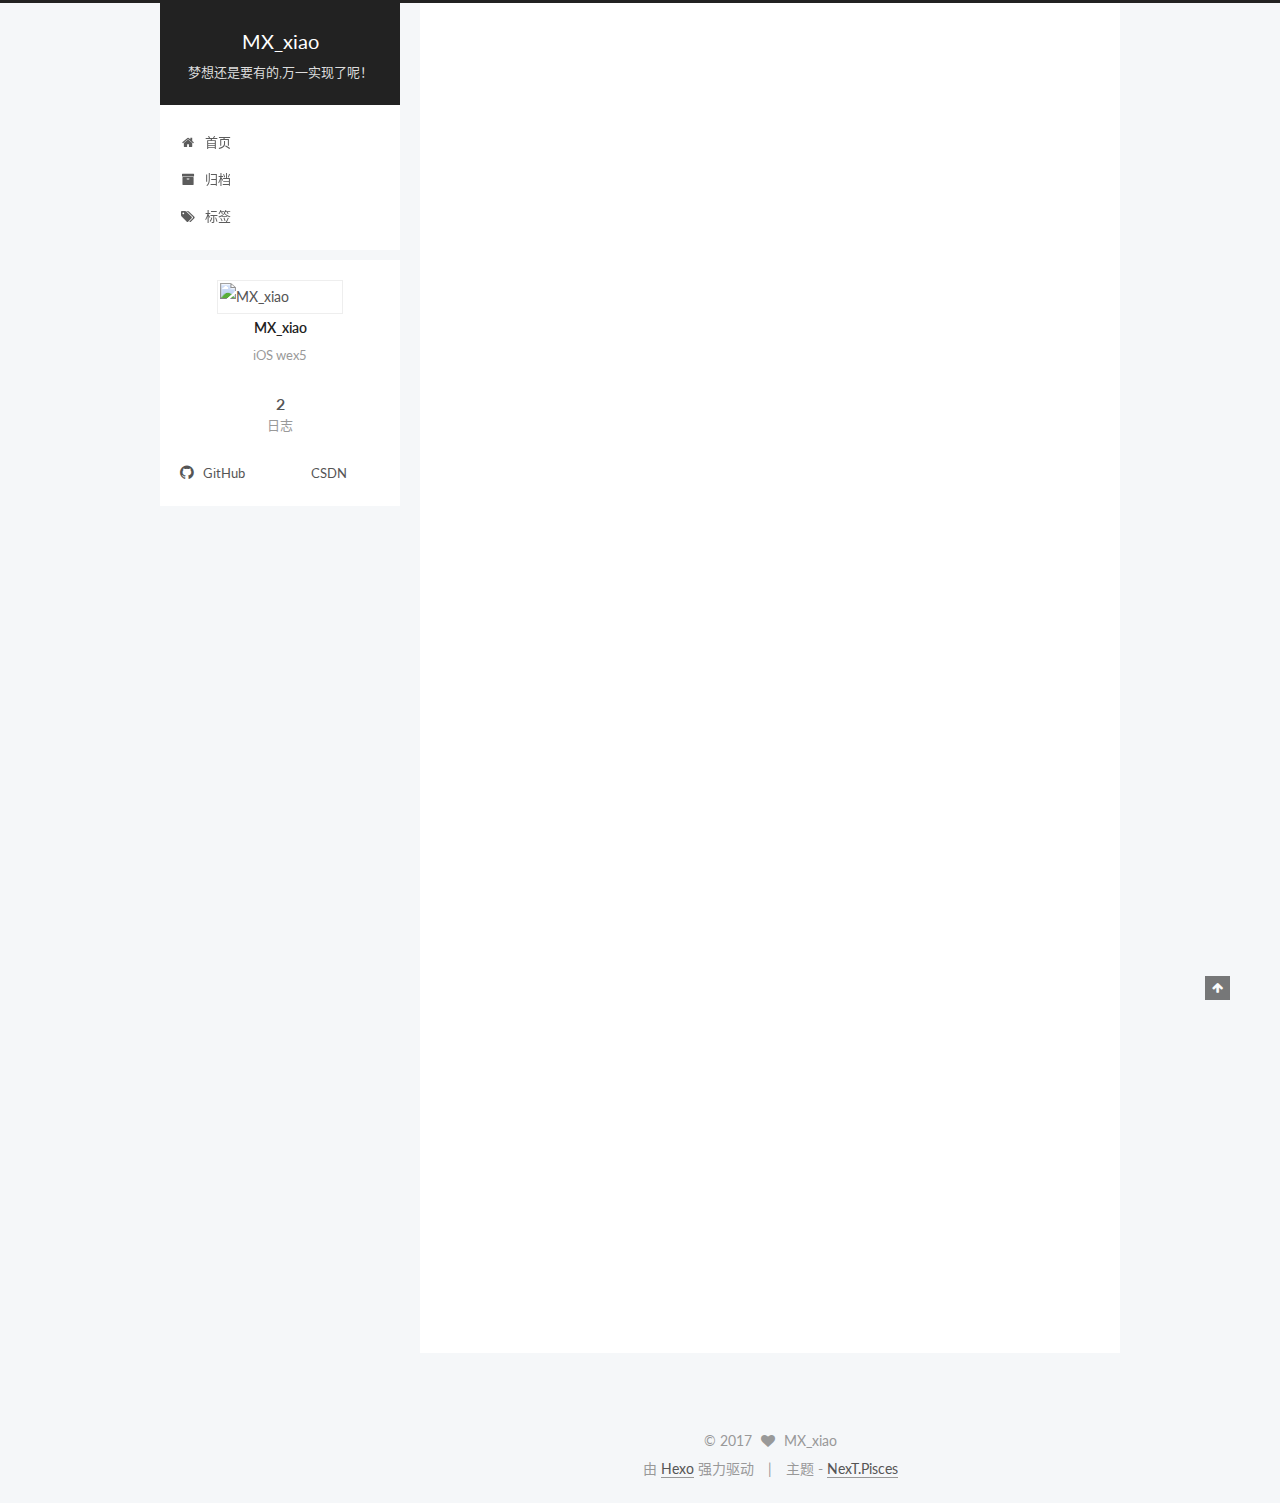
==== index.html @ dab0afb3 "Site updated: 2017-01-04 17:03:17" ====
<!doctype html>



  


<html class="theme-next pisces use-motion">
<head>
  <meta charset="UTF-8"/>
<meta http-equiv="X-UA-Compatible" content="IE=edge,chrome=1" />
<meta name="viewport" content="width=device-width, initial-scale=1, maximum-scale=1"/>



<meta http-equiv="Cache-Control" content="no-transform" />
<meta http-equiv="Cache-Control" content="no-siteapp" />












  
  
  <link href="/vendors/fancybox/source/jquery.fancybox.css?v=2.1.5" rel="stylesheet" type="text/css" />




  
  
  
  

  
    
    
  

  

  

  

  

  
    
    
    <link href="//fonts.googleapis.com/css?family=Lato:300,300italic,400,400italic,700,700italic&subset=latin,latin-ext" rel="stylesheet" type="text/css">
  






<link href="/vendors/font-awesome/css/font-awesome.min.css?v=4.4.0" rel="stylesheet" type="text/css" />

<link href="/css/main.css?v=5.0.1" rel="stylesheet" type="text/css" />


  <meta name="keywords" content="Hexo, NexT" />








  <link rel="shortcut icon" type="image/x-icon" href="/favicon.ico?v=5.0.1" />






<meta name="description" content="iOS    wex5">
<meta property="og:type" content="website">
<meta property="og:title" content="MX_xiao">
<meta property="og:url" content="http://yoursite.com/index.html">
<meta property="og:site_name" content="MX_xiao">
<meta property="og:description" content="iOS    wex5">
<meta name="twitter:card" content="summary">
<meta name="twitter:title" content="MX_xiao">
<meta name="twitter:description" content="iOS    wex5">



<script type="text/javascript" id="hexo.configuration">
  var NexT = window.NexT || {};
  var CONFIG = {
    scheme: 'Pisces',
    sidebar: {"position":"left","display":"post"},
    fancybox: true,
    motion: true,
    duoshuo: {
      userId: 0,
      author: '博主'
    }
  };
</script>

  <title> MX_xiao </title>
</head>

<body itemscope itemtype="http://schema.org/WebPage" lang="zh-CN">

  










  
  
    
  

  <div class="container one-collumn sidebar-position-left 
   page-home 
 ">
    <div class="headband"></div>

    <header id="header" class="header" itemscope itemtype="http://schema.org/WPHeader">
      <div class="header-inner"><div class="site-meta ">
  

  <div class="custom-logo-site-title">
    <a href="/"  class="brand" rel="start">
      <span class="logo-line-before"><i></i></span>
      <span class="site-title">MX_xiao</span>
      <span class="logo-line-after"><i></i></span>
    </a>
  </div>
  <p class="site-subtitle">梦想还是要有的,万一实现了呢！</p>
</div>

<div class="site-nav-toggle">
  <button>
    <span class="btn-bar"></span>
    <span class="btn-bar"></span>
    <span class="btn-bar"></span>
  </button>
</div>

<nav class="site-nav">
  

  
    <ul id="menu" class="menu">
      
        
        <li class="menu-item menu-item-home">
          <a href="/" rel="section">
            
              <i class="menu-item-icon fa fa-fw fa-home"></i> <br />
            
            首页
          </a>
        </li>
      
        
        <li class="menu-item menu-item-archives">
          <a href="/archives" rel="section">
            
              <i class="menu-item-icon fa fa-fw fa-archive"></i> <br />
            
            归档
          </a>
        </li>
      
        
        <li class="menu-item menu-item-tags">
          <a href="/tags" rel="section">
            
              <i class="menu-item-icon fa fa-fw fa-tags"></i> <br />
            
            标签
          </a>
        </li>
      

      
    </ul>
  

  
</nav>

 </div>
    </header>

    <main id="main" class="main">
      <div class="main-inner">
        <div class="content-wrap">
          <div id="content" class="content">
            
  <section id="posts" class="posts-expand">
    
      

  
  

  
  
  

  <article class="post post-type-normal " itemscope itemtype="http://schema.org/Article">

    
      <header class="post-header">

        
        
          <h1 class="post-title" itemprop="name headline">
            
            
              
                
                <a class="post-title-link" href="/2017/01/04/hello-world-1/" itemprop="url">
                  hello world
                </a>
              
            
          </h1>
        

        <div class="post-meta">
          <span class="post-time">
            <span class="post-meta-item-icon">
              <i class="fa fa-calendar-o"></i>
            </span>
            <span class="post-meta-item-text">发表于</span>
            <time itemprop="dateCreated" datetime="2017-01-04T16:58:20+08:00" content="2017-01-04">
              2017-01-04
            </time>
          </span>

          

          
            
          

          

          
          

          
        </div>
      </header>
    


    <div class="post-body" itemprop="articleBody">

      
      

      
        
          
            
          
        
      
    </div>

    <div>
      
    </div>

    <div>
      
    </div>

    <footer class="post-footer">
      

      

      
      
        <div class="post-eof"></div>
      
    </footer>
  </article>


    
      

  
  

  
  
  

  <article class="post post-type-normal " itemscope itemtype="http://schema.org/Article">

    
      <header class="post-header">

        
        
          <h1 class="post-title" itemprop="name headline">
            
            
              
                
                <a class="post-title-link" href="/2017/01/04/hello-world/" itemprop="url">
                  Hello World
                </a>
              
            
          </h1>
        

        <div class="post-meta">
          <span class="post-time">
            <span class="post-meta-item-icon">
              <i class="fa fa-calendar-o"></i>
            </span>
            <span class="post-meta-item-text">发表于</span>
            <time itemprop="dateCreated" datetime="2017-01-04T16:51:26+08:00" content="2017-01-04">
              2017-01-04
            </time>
          </span>

          

          
            
          

          

          
          

          
        </div>
      </header>
    


    <div class="post-body" itemprop="articleBody">

      
      

      
        
          
            <p>Welcome to <a href="https://hexo.io/" target="_blank" rel="external">Hexo</a>! This is your very first post. Check <a href="https://hexo.io/docs/" target="_blank" rel="external">documentation</a> for more info. If you get any problems when using Hexo, you can find the answer in <a href="https://hexo.io/docs/troubleshooting.html" target="_blank" rel="external">troubleshooting</a> or you can ask me on <a href="https://github.com/hexojs/hexo/issues" target="_blank" rel="external">GitHub</a>.</p>
<h2 id="Quick-Start"><a href="#Quick-Start" class="headerlink" title="Quick Start"></a>Quick Start</h2><h3 id="Create-a-new-post"><a href="#Create-a-new-post" class="headerlink" title="Create a new post"></a>Create a new post</h3><figure class="highlight bash"><table><tr><td class="gutter"><pre><div class="line">1</div></pre></td><td class="code"><pre><div class="line">$ hexo new <span class="string">"My New Post"</span></div></pre></td></tr></table></figure>
<p>More info: <a href="https://hexo.io/docs/writing.html" target="_blank" rel="external">Writing</a></p>
<h3 id="Run-server"><a href="#Run-server" class="headerlink" title="Run server"></a>Run server</h3><figure class="highlight bash"><table><tr><td class="gutter"><pre><div class="line">1</div></pre></td><td class="code"><pre><div class="line">$ hexo server</div></pre></td></tr></table></figure>
<p>More info: <a href="https://hexo.io/docs/server.html" target="_blank" rel="external">Server</a></p>
<h3 id="Generate-static-files"><a href="#Generate-static-files" class="headerlink" title="Generate static files"></a>Generate static files</h3><figure class="highlight bash"><table><tr><td class="gutter"><pre><div class="line">1</div></pre></td><td class="code"><pre><div class="line">$ hexo generate</div></pre></td></tr></table></figure>
<p>More info: <a href="https://hexo.io/docs/generating.html" target="_blank" rel="external">Generating</a></p>
<h3 id="Deploy-to-remote-sites"><a href="#Deploy-to-remote-sites" class="headerlink" title="Deploy to remote sites"></a>Deploy to remote sites</h3><figure class="highlight bash"><table><tr><td class="gutter"><pre><div class="line">1</div></pre></td><td class="code"><pre><div class="line">$ hexo deploy</div></pre></td></tr></table></figure>
<p>More info: <a href="https://hexo.io/docs/deployment.html" target="_blank" rel="external">Deployment</a></p>

          
        
      
    </div>

    <div>
      
    </div>

    <div>
      
    </div>

    <footer class="post-footer">
      

      

      
      
        <div class="post-eof"></div>
      
    </footer>
  </article>


    
  </section>

  


          </div>
          


          

        </div>
        
          
  
  <div class="sidebar-toggle">
    <div class="sidebar-toggle-line-wrap">
      <span class="sidebar-toggle-line sidebar-toggle-line-first"></span>
      <span class="sidebar-toggle-line sidebar-toggle-line-middle"></span>
      <span class="sidebar-toggle-line sidebar-toggle-line-last"></span>
    </div>
  </div>

  <aside id="sidebar" class="sidebar">
    <div class="sidebar-inner">

      

      

      <section class="site-overview sidebar-panel  sidebar-panel-active ">
        <div class="site-author motion-element" itemprop="author" itemscope itemtype="http://schema.org/Person">
          <img class="site-author-image" itemprop="image"
               src="http://avatar.csdn.net/4/D/8/1_mx_xuanxiao.jpg"
               alt="MX_xiao" />
          <p class="site-author-name" itemprop="name">MX_xiao</p>
          <p class="site-description motion-element" itemprop="description">iOS    wex5</p>
        </div>
        <nav class="site-state motion-element">
          <div class="site-state-item site-state-posts">
            <a href="/archives">
              <span class="site-state-item-count">2</span>
              <span class="site-state-item-name">日志</span>
            </a>
          </div>

          

          

        </nav>

        

        <div class="links-of-author motion-element">
          
            
              <span class="links-of-author-item">
                <a href="https://github.com/mxxuanxiao" target="_blank" title="GitHub">
                  
                    <i class="fa fa-fw fa-github"></i>
                  
                  GitHub
                </a>
              </span>
            
              <span class="links-of-author-item">
                <a href="http://blog.csdn.net/mx_xuanxiao" target="_blank" title="CSDN">
                  
                    <i class="fa fa-fw fa-csdn"></i>
                  
                  CSDN
                </a>
              </span>
            
          
        </div>

        
        

        
        

      </section>

      

    </div>
  </aside>


        
      </div>
    </main>

    <footer id="footer" class="footer">
      <div class="footer-inner">
        <div class="copyright" >
  
  &copy; 
  <span itemprop="copyrightYear">2017</span>
  <span class="with-love">
    <i class="fa fa-heart"></i>
  </span>
  <span class="author" itemprop="copyrightHolder">MX_xiao</span>
</div>

<div class="powered-by">
  由 <a class="theme-link" href="http://hexo.io">Hexo</a> 强力驱动
</div>

<div class="theme-info">
  主题 -
  <a class="theme-link" href="https://github.com/iissnan/hexo-theme-next">
    NexT.Pisces
  </a>
</div>

        

        
      </div>
    </footer>

    <div class="back-to-top">
      <i class="fa fa-arrow-up"></i>
    </div>
  </div>

  

<script type="text/javascript">
  if (Object.prototype.toString.call(window.Promise) !== '[object Function]') {
    window.Promise = null;
  }
</script>









  



  
  <script type="text/javascript" src="/vendors/jquery/index.js?v=2.1.3"></script>

  
  <script type="text/javascript" src="/vendors/fastclick/lib/fastclick.min.js?v=1.0.6"></script>

  
  <script type="text/javascript" src="/vendors/jquery_lazyload/jquery.lazyload.js?v=1.9.7"></script>

  
  <script type="text/javascript" src="/vendors/velocity/velocity.min.js?v=1.2.1"></script>

  
  <script type="text/javascript" src="/vendors/velocity/velocity.ui.min.js?v=1.2.1"></script>

  
  <script type="text/javascript" src="/vendors/fancybox/source/jquery.fancybox.pack.js?v=2.1.5"></script>


  


  <script type="text/javascript" src="/js/src/utils.js?v=5.0.1"></script>

  <script type="text/javascript" src="/js/src/motion.js?v=5.0.1"></script>



  
  


  <script type="text/javascript" src="/js/src/affix.js?v=5.0.1"></script>

  <script type="text/javascript" src="/js/src/schemes/pisces.js?v=5.0.1"></script>



  

  


  <script type="text/javascript" src="/js/src/bootstrap.js?v=5.0.1"></script>



  



  



  
  
  

  

  

</body>
</html>
---- css/main.css ----
/* normalize.css v3.0.2 | MIT License | git.io/normalize */
html {
  font-family: sans-serif; /* 1 */
  -ms-text-size-adjust: 100%; /* 2 */
  -webkit-text-size-adjust: 100%; /* 2 */
}
body {
  margin: 0;
}
article,
aside,
details,
figcaption,
figure,
footer,
header,
hgroup,
main,
menu,
nav,
section,
summary {
  display: block;
}
audio,
canvas,
progress,
video {
  display: inline-block; /* 1 */
  vertical-align: baseline; /* 2 */
}
audio:not([controls]) {
  display: none;
  height: 0;
}
[hidden],
template {
  display: none;
}
a {
  background-color: transparent;
}
a:active,
a:hover {
  outline: 0;
}
abbr[title] {
  border-bottom: 1px dotted;
}
b,
strong {
  font-weight: bold;
}
dfn {
  font-style: italic;
}
h1 {
  font-size: 2em;
  margin: 0.67em 0;
}
mark {
  background: #ff0;
  color: #000;
}
small {
  font-size: 80%;
}
sub,
sup {
  font-size: 75%;
  line-height: 0;
  position: relative;
  vertical-align: baseline;
}
sup {
  top: -0.5em;
}
sub {
  bottom: -0.25em;
}
img {
  border: 0;
}
svg:not(:root) {
  overflow: hidden;
}
figure {
  margin: 1em 40px;
}
hr {
  -moz-box-sizing: content-box;
  box-sizing: content-box;
  height: 0;
}
pre {
  overflow: auto;
}
code,
kbd,
pre,
samp {
  font-family: monospace, monospace;
  font-size: 1em;
}
button,
input,
optgroup,
select,
textarea {
  color: inherit; /* 1 */
  font: inherit; /* 2 */
  margin: 0; /* 3 */
}
button {
  overflow: visible;
}
button,
select {
  text-transform: none;
}
button,
html input[type="button"],
input[type="reset"],
input[type="submit"] {
  -webkit-appearance: button; /* 2 */
  cursor: pointer; /* 3 */
}
button[disabled],
html input[disabled] {
  cursor: default;
}
button::-moz-focus-inner,
input::-moz-focus-inner {
  border: 0;
  padding: 0;
}
input {
  line-height: normal;
}
input[type="checkbox"],
input[type="radio"] {
  box-sizing: border-box; /* 1 */
  padding: 0; /* 2 */
}
input[type="number"]::-webkit-inner-spin-button,
input[type="number"]::-webkit-outer-spin-button {
  height: auto;
}
input[type="search"] {
  -webkit-appearance: textfield; /* 1 */
  -moz-box-sizing: content-box;
  -webkit-box-sizing: content-box; /* 2 */
  box-sizing: content-box;
}
input[type="search"]::-webkit-search-cancel-button,
input[type="search"]::-webkit-search-decoration {
  -webkit-appearance: none;
}
fieldset {
  border: 1px solid #c0c0c0;
  margin: 0 2px;
  padding: 0.35em 0.625em 0.75em;
}
legend {
  border: 0; /* 1 */
  padding: 0; /* 2 */
}
textarea {
  overflow: auto;
}
optgroup {
  font-weight: bold;
}
table {
  border-collapse: collapse;
  border-spacing: 0;
}
td,
th {
  padding: 0;
}
::selection {
  background: #262a30;
  color: #fff;
}
body {
  position: relative;
  font-family: 'Lato', "PingFang SC", "Microsoft YaHei", sans-serif;
  font-size: 14px;
  line-height: 2;
  color: #555;
  background: #fff;
}
@media (max-width: 767px) {
  body {
    padding-right: 0 !important;
  }
}
@media (min-width: 768px) and (max-width: 991px) {
  body {
    padding-right: 0 !important;
  }
}
@media (min-width: 1600px) {
  body {
    font-size: 16px;
  }
}
h1,
h2,
h3,
h4,
h5,
h6 {
  margin: 0;
  padding: 0;
  font-weight: bold;
  line-height: 1.5;
  font-family: 'Lato', "PingFang SC", "Microsoft YaHei", sans-serif;
}
h2,
h3,
h4,
h5,
h6 {
  margin: 20px 0 15px;
}
h1 {
  font-size: 22px;
}
@media (max-width: 767px) {
  h1 {
    font-size: 18px;
  }
}
h2 {
  font-size: 20px;
}
@media (max-width: 767px) {
  h2 {
    font-size: 16px;
  }
}
h3 {
  font-size: 18px;
}
@media (max-width: 767px) {
  h3 {
    font-size: 14px;
  }
}
h4 {
  font-size: 16px;
}
@media (max-width: 767px) {
  h4 {
    font-size: 12px;
  }
}
h5 {
  font-size: 14px;
}
@media (max-width: 767px) {
  h5 {
    font-size: 10px;
  }
}
h6 {
  font-size: 12px;
}
@media (max-width: 767px) {
  h6 {
    font-size: 8px;
  }
}
p {
  margin: 0 0 25px 0;
}
a {
  color: #555;
  text-decoration: none;
  border-bottom: 1px solid #999;
  word-wrap: break-word;
}
a:hover {
  color: #222;
  border-bottom-color: #222;
}
ul {
  list-style: none;
}
blockquote {
  margin: 0;
  padding: 0;
}
img {
  display: block;
  margin: auto;
  max-width: 100%;
  height: auto;
}
hr {
  margin: 40px 0;
  height: 3px;
  border: none;
  background-color: #ddd;
  background-image: repeating-linear-gradient(-45deg, #fff, #fff 4px, transparent 4px, transparent 8px);
}
blockquote {
  padding: 0 15px;
  color: #666;
  border-left: 4px solid #ddd;
}
blockquote cite::before {
  content: "-";
  padding: 0 5px;
}
dt {
  font-weight: 700;
}
dd {
  margin: 0;
  padding: 0;
}
.text-left {
  text-align: left;
}
.text-center {
  text-align: center;
}
.text-right {
  text-align: right;
}
.text-justify {
  text-align: justify;
}
.text-nowrap {
  white-space: nowrap;
}
.text-lowercase {
  text-transform: lowercase;
}
.text-uppercase {
  text-transform: uppercase;
}
.text-capitalize {
  text-transform: capitalize;
}
.center-block {
  display: block;
  margin-left: auto;
  margin-right: auto;
}
.clearfix:before,
.clearfix:after {
  content: " ";
  display: table;
}
.clearfix:after {
  clear: both;
}
.pullquote {
  width: 45%;
}
.pullquote.left {
  float: left;
  margin-left: 5px;
  margin-right: 10px;
}
.pullquote.right {
  float: right;
  margin-left: 10px;
  margin-right: 5px;
}
.affix.affix.affix {
  position: fixed;
}
.translation {
  margin-top: -20px;
  font-size: 14px;
  color: #999;
}
.scrollbar-measure {
  width: 100px;
  height: 100px;
  overflow: scroll;
  position: absolute;
  top: -9999px;
}
.use-motion .motion-element {
  opacity: 0;
}
#local-search-input {
  padding: 3px;
  border: none;
  text-indent: 14px;
  border-radius: 0;
  width: 140px;
  outline: none;
  border-bottom: 1px solid #999;
  background: inherit;
  opacity: 0.5;
}
#local-search-input:focus {
  opacity: 1;
}
.search-icon {
  position: absolute;
  top: 9px;
}
table {
  margin: 20px 0;
  width: 100%;
  border-collapse: collapse;
  border-spacing: 0;
  border: 1px solid #ddd;
  font-size: 14px;
  table-layout: fixed;
  word-wrap: break-all;
}
table>tbody>tr:nth-of-type(odd) {
  background-color: #f9f9f9;
}
table>tbody>tr:hover {
  background-color: #f5f5f5;
}
caption,
th,
td {
  padding: 8px;
  text-align: left;
  vertical-align: middle;
  font-weight: normal;
}
th,
td {
  border-bottom: 3px solid #ddd;
  border-right: 1px solid #eee;
}
th {
  padding-bottom: 10px;
  font-weight: 700;
}
td {
  border-bottom-width: 1px;
}
html,
body {
  height: 100%;
}
.container {
  position: relative;
  min-height: 100%;
}
.header-inner {
  margin: 0 auto;
  padding: 100px 0 70px;
  width: 700px;
}
@media (min-width: 1600px) {
  .container .header-inner {
    width: 900px;
  }
}
.main {
  padding-bottom: 150px;
}
.main-inner {
  margin: 0 auto;
  width: 700px;
}
@media (min-width: 1600px) {
  .container .main-inner {
    width: 900px;
  }
}
.footer {
  position: absolute;
  left: 0;
  bottom: 0;
  width: 100%;
  min-height: 50px;
}
.footer-inner {
  box-sizing: border-box;
  margin: 20px auto;
  width: 700px;
}
@media (min-width: 1600px) {
  .container .footer-inner {
    width: 900px;
  }
}
pre,
.highlight {
  overflow: auto;
  margin: 20px 0;
  padding: 15px;
  font-size: 13px;
  color: #4d4d4c;
  background: #f7f7f7;
  line-height: 1.6;
}
pre,
code {
  font-family: consolas, Menlo, "PingFang SC", "Microsoft YaHei", monospace;
}
code {
  padding: 2px 4px;
  word-break: break-all;
  color: #555;
  background: #eee;
  border-radius: 4px;
  font-size: 13px;
}
pre code {
  padding: 0;
  color: #4d4d4c;
  background: none;
  text-shadow: none;
}
.highlight pre {
  border: none;
  margin: 0;
  padding: 1px;
}
.highlight table {
  margin: 0;
  width: auto;
  border: none;
}
.highlight td {
  border: none;
  padding: 0;
}
.highlight figcaption {
  font-size: 1em;
  color: #4d4d4c;
  line-height: 1em;
  margin-bottom: 1em;
}
.highlight figcaption:before,
.highlight figcaption:after {
  content: " ";
  display: table;
}
.highlight figcaption:after {
  clear: both;
}
.highlight figcaption a {
  float: right;
  color: #4d4d4c;
}
.highlight figcaption a:hover {
  border-bottom-color: #4d4d4c;
}
.highlight .gutter pre {
  color: #666;
  text-align: right;
  padding-right: 20px;
}
.highlight .line {
  height: 20px;
}
.gist table {
  width: auto;
}
.gist table td {
  border: none;
}
pre .comment {
  color: #8e908c;
}
pre .variable,
pre .attribute,
pre .tag,
pre .regexp,
pre .ruby .constant,
pre .xml .tag .title,
pre .xml .pi,
pre .xml .doctype,
pre .html .doctype,
pre .css .id,
pre .css .class,
pre .css .pseudo {
  color: #c82829;
}
pre .number,
pre .preprocessor,
pre .built_in,
pre .literal,
pre .params,
pre .constant,
pre .command {
  color: #f5871f;
}
pre .ruby .class .title,
pre .css .rules .attribute,
pre .string,
pre .value,
pre .inheritance,
pre .header,
pre .ruby .symbol,
pre .xml .cdata,
pre .special,
pre .number,
pre .formula {
  color: #718c00;
}
pre .title,
pre .css .hexcolor {
  color: #3e999f;
}
pre .function,
pre .python .decorator,
pre .python .title,
pre .ruby .function .title,
pre .ruby .title .keyword,
pre .perl .sub,
pre .javascript .title,
pre .coffeescript .title {
  color: #4271ae;
}
pre .keyword,
pre .javascript .function {
  color: #8959a8;
}
.full-image.full-image.full-image {
  border: none;
  max-width: 100%;
  width: auto;
  margin: 20px auto;
}
@media (min-width: 992px) {
  .full-image.full-image.full-image {
    max-width: none;
    width: 126%;
    margin: 0 -13%;
  }
}
.blockquote-center,
.page-home .post-type-quote blockquote,
.page-post-detail .post-type-quote blockquote {
  position: relative;
  margin: 40px 0;
  padding: 0;
  border-left: none;
  text-align: center;
}
.blockquote-center::before,
.page-home .post-type-quote blockquote::before,
.page-post-detail .post-type-quote blockquote::before,
.blockquote-center::after,
.page-home .post-type-quote blockquote::after,
.page-post-detail .post-type-quote blockquote::after {
  position: absolute;
  content: ' ';
  display: block;
  width: 100%;
  height: 24px;
  opacity: 0.2;
  background-repeat: no-repeat;
  background-position: 0 -6px;
  background-size: 22px 22px;
}
.blockquote-center::before,
.page-home .post-type-quote blockquote::before,
.page-post-detail .post-type-quote blockquote::before {
  top: -20px;
  background-image: url("../images/quote-l.svg");
  border-top: 1px solid #ccc;
}
.blockquote-center::after,
.page-home .post-type-quote blockquote::after,
.page-post-detail .post-type-quote blockquote::after {
  bottom: -20px;
  background-image: url("../images/quote-r.svg");
  border-bottom: 1px solid #ccc;
  background-position: 100% 8px;
}
.blockquote-center p,
.page-home .post-type-quote blockquote p,
.page-post-detail .post-type-quote blockquote p,
.blockquote-center div,
.page-home .post-type-quote blockquote div,
.page-post-detail .post-type-quote blockquote div {
  text-align: center;
}
.post .post-body .group-picture img {
  box-sizing: border-box;
  padding: 0 3px;
  border: none;
}
.post .group-picture-row {
  overflow: hidden;
  margin-top: 6px;
}
.post .group-picture-row:first-child {
  margin-top: 0;
}
.post .group-picture-column {
  float: left;
}
.page-post-detail .post-body .group-picture-column {
  float: none;
  margin-top: 10px;
  width: auto !important;
}
.page-post-detail .post-body .group-picture-column img {
  margin: 0 auto;
}
.page-archive .group-picture-container {
  overflow: hidden;
}
.page-archive .group-picture-row {
  float: left;
}
.page-archive .group-picture-row:first-child {
  margin-top: 6px;
}
.page-archive .group-picture-column {
  max-width: 150px;
  max-height: 150px;
}
.btn {
  display: inline-block;
  padding: 0 20px;
  font-size: 14px;
  color: #fff;
  background: #222;
  border: 2px solid #555;
  text-decoration: none;
  border-radius: 0;
  transition-property: background-color;
  transition-duration: 0.2s;
  transition-timing-function: ease-in-out;
  transition-delay: 0s;
}
.btn:hover,
.post-more-link .btn:hover {
  border-color: #222;
  color: #fff;
  background: #222;
}
.btn-bar {
  display: block;
  width: 22px;
  height: 2px;
  background: #555;
  border-radius: 1px;
}
.btn-bar+.btn-bar {
  margin-top: 4px;
}
.pagination {
  margin: 120px 0 40px;
  text-align: center;
  border-top: 1px solid #eee;
}
.page-number-basic,
.pagination .prev,
.pagination .next,
.pagination .page-number,
.pagination .space {
  display: inline-block;
  position: relative;
  top: -1px;
  margin: 0 10px;
  padding: 0 10px;
  line-height: 30px;
}
@media (max-width: 767px) {
  .page-number-basic,
  .pagination .prev,
  .pagination .next,
  .pagination .page-number,
  .pagination .space {
    margin: 0 5px;
  }
}
.pagination .prev,
.pagination .next,
.pagination .page-number {
  border-bottom: 0;
  border-top: 1px solid #eee;
  transition-property: border-color;
  transition-duration: 0.2s;
  transition-timing-function: ease-in-out;
  transition-delay: 0s;
}
.pagination .prev:hover,
.pagination .next:hover,
.pagination .page-number:hover {
  border-top-color: #222;
}
.pagination .space {
  padding: 0;
  margin: 0;
}
.pagination .prev {
  margin-left: 0;
}
.pagination .next {
  margin-right: 0;
}
.pagination .page-number.current {
  color: #fff;
  background: #ccc;
  border-top-color: #ccc;
}
@media (max-width: 767px) {
  .pagination {
    border-top: none;
  }
  .pagination .prev,
  .pagination .next,
  .pagination .page-number {
    margin-bottom: 10px;
    border-top: 0;
    border-bottom: 1px solid #eee;
  }
  .pagination .prev:hover,
  .pagination .next:hover,
  .pagination .page-number:hover {
    border-bottom-color: #222;
  }
}
.comments {
  margin: 60px 20px 0;
}
.tag-cloud {
  text-align: center;
}
.tag-cloud a {
  display: inline-block;
  margin: 10px;
}
.back-to-top {
  box-sizing: border-box;
  position: fixed;
  bottom: -100px;
  right: 50px;
  z-index: 1050;
  padding: 0 6px;
  width: 25px;
  background: #222;
  font-size: 12px;
  opacity: 0.6;
  color: #fff;
  cursor: pointer;
  text-align: center;
  -webkit-transform: translateZ(0);
  transition-property: bottom;
  transition-duration: 0.2s;
  transition-timing-function: ease-in-out;
  transition-delay: 0s;
}
@media (max-width: 767px) {
  .back-to-top {
    display: none;
  }
}
@media (min-width: 768px) and (max-width: 991px) {
  .back-to-top {
    display: none;
  }
}
.back-to-top.back-to-top-on {
  bottom: 40px;
}
.header {
  background: #fff;
}
.header-inner {
  position: relative;
}
.headband {
  height: 3px;
  background: #222;
}
.site-meta {
  margin: 0;
  text-align: center;
}
@media (max-width: 767px) {
  .site-meta {
    text-align: center;
  }
}
.brand {
  position: relative;
  display: inline-block;
  padding: 0 40px;
  color: #fff;
  background: #222;
  border-bottom: none;
}
.brand:hover {
  color: #fff;
}
.logo {
  display: inline-block;
  margin-right: 5px;
  line-height: 36px;
  vertical-align: top;
}
.site-title {
  display: inline-block;
  vertical-align: top;
  line-height: 36px;
  font-size: 20px;
  font-weight: normal;
  font-family: 'Lato', "PingFang SC", "Microsoft YaHei", sans-serif;
}
.site-subtitle {
  margin-top: 10px;
  font-size: 13px;
  color: #ddd;
}
.use-motion .brand {
  opacity: 0;
}
.use-motion .logo,
.use-motion .site-title,
.use-motion .site-subtitle {
  opacity: 0;
  position: relative;
  top: -10px;
}
.site-nav-toggle {
  display: none;
  position: absolute;
  top: 10px;
  left: 10px;
}
@media (max-width: 767px) {
  .site-nav-toggle {
    display: block;
  }
}
.site-nav-toggle button {
  margin-top: 2px;
  padding: 9px 10px;
  background: transparent;
  border: none;
}
@media (max-width: 767px) {
  .site-nav {
    display: none;
    margin: 0 -10px;
    padding: 0 10px;
    clear: both;
    border-top: 1px solid #ddd;
  }
}
@media (min-width: 768px) and (max-width: 991px) {
  .site-nav {
    display: block !important;
  }
}
@media (min-width: 992px) {
  .site-nav {
    display: block !important;
  }
}
.menu {
  margin-top: 20px;
  padding-left: 0;
  text-align: center;
}
.menu .menu-item {
  display: inline-block;
  margin: 0 10px;
}
@media screen and (max-width: 767px) {
  .menu .menu-item {
    margin-top: 10px;
  }
}
.menu .menu-item a {
  display: block;
  font-size: 13px;
  text-transform: capitalize;
  line-height: inherit;
  border-bottom: 1px solid transparent;
  transition-property: border-color;
  transition-duration: 0.2s;
  transition-timing-function: ease-in-out;
  transition-delay: 0s;
}
.menu .menu-item a:hover,
.menu-item-active a {
  border-bottom-color: #222;
}
.menu .menu-item .fa {
  margin-right: 5px;
}
.use-motion .menu-item {
  opacity: 0;
}
.post-body {
  font-family: 'Lato', "PingFang SC", "Microsoft YaHei", sans-serif;
}
@media (max-width: 767px) {
  .post-body {
    word-break: break-word;
  }
}
.post-body .fancybox img {
  display: block !important;
  margin: 0 auto;
  cursor: pointer;
  cursor: zoom-in;
  cursor: -webkit-zoom-in;
}
.post-body .image-caption,
.post-body .figure .caption {
  margin: 10px auto 15px;
  text-align: center;
  font-size: 14px;
  color: #999;
  font-weight: bold;
  line-height: 1;
}
.post-sticky-flag {
  display: inline-block;
  font-size: 16px;
  -ms-transform: rotate(30deg);
  -webkit-transform: rotate(30deg);
  -moz-transform: rotate(30deg);
  -ms-transform: rotate(30deg);
  -o-transform: rotate(30deg);
  transform: rotate(30deg);
}
.posts-expand {
  padding-top: 40px;
}
@media (max-width: 767px) {
  .posts-expand {
    margin: 0 20px;
  }
  .post-body pre,
  .post-body .highlight {
    padding: 10px;
  }
  .post-body pre .gutter pre,
  .post-body .highlight .gutter pre {
    padding-right: 10px;
  }
}
@media (min-width: 992px) {
  .posts-expand .post-body {
    text-align: justify;
  }
}
.posts-expand .post-body h2,
.posts-expand .post-body h3,
.posts-expand .post-body h4,
.posts-expand .post-body h5,
.posts-expand .post-body h6 {
  padding-top: 10px;
}
.posts-expand .post-body h2 .header-anchor,
.posts-expand .post-body h3 .header-anchor,
.posts-expand .post-body h4 .header-anchor,
.posts-expand .post-body h5 .header-anchor,
.posts-expand .post-body h6 .header-anchor {
  float: right;
  margin-left: 10px;
  color: #ccc;
  border-bottom-style: none;
  visibility: hidden;
}
.posts-expand .post-body h2 .header-anchor:hover,
.posts-expand .post-body h3 .header-anchor:hover,
.posts-expand .post-body h4 .header-anchor:hover,
.posts-expand .post-body h5 .header-anchor:hover,
.posts-expand .post-body h6 .header-anchor:hover {
  color: inherit;
}
.posts-expand .post-body h2:hover .header-anchor,
.posts-expand .post-body h3:hover .header-anchor,
.posts-expand .post-body h4:hover .header-anchor,
.posts-expand .post-body h5:hover .header-anchor,
.posts-expand .post-body h6:hover .header-anchor {
  visibility: visible;
}
.posts-expand .post-body ul li {
  list-style: circle;
}
.posts-expand .post-body img {
  box-sizing: border-box;
  margin: auto;
  padding: 3px;
  border: 1px solid #ddd;
}
.posts-expand .fancybox img {
  margin: 0 auto;
}
@media (max-width: 767px) {
  .posts-collapse {
    margin: 0 20px;
  }
  .posts-collapse .post-title,
  .posts-collapse .post-meta {
    display: block;
    width: auto;
    text-align: left;
  }
}
.posts-collapse {
  position: relative;
  z-index: 1010;
  margin-left: 55px;
}
.posts-collapse::after {
  content: " ";
  position: absolute;
  top: 20px;
  left: 0;
  margin-left: -2px;
  width: 4px;
  height: 100%;
  background: #f5f5f5;
  z-index: -1;
}
@media (max-width: 767px) {
  .posts-collapse {
    margin: 0 20px;
  }
}
.posts-collapse .collection-title {
  position: relative;
  margin: 60px 0;
}
.posts-collapse .collection-title h2 {
  margin-left: 20px;
}
.posts-collapse .collection-title small {
  color: #bbb;
}
.posts-collapse .collection-title::before {
  content: " ";
  position: absolute;
  left: 0;
  top: 50%;
  margin-left: -4px;
  margin-top: -4px;
  width: 8px;
  height: 8px;
  background: #bbb;
  border-radius: 50%;
}
.posts-collapse .post {
  margin: 30px 0;
}
.posts-collapse .post-header {
  position: relative;
  transition-duration: 0.2s;
  transition-timing-function: ease-in-out;
  transition-delay: 0s;
  transition-property: border;
  border-bottom: 1px dashed #ccc;
}
.posts-collapse .post-header::before {
  content: " ";
  position: absolute;
  left: 0;
  top: 12px;
  width: 6px;
  height: 6px;
  margin-left: -4px;
  background: #bbb;
  border-radius: 50%;
  border: 1px solid #fff;
  transition-duration: 0.2s;
  transition-timing-function: ease-in-out;
  transition-delay: 0s;
  transition-property: background;
}
.posts-collapse .post-header:hover {
  border-bottom-color: #666;
}
.posts-collapse .post-header:hover::before {
  background: #222;
}
.posts-collapse .post-meta {
  position: absolute;
  font-size: 12px;
  left: 20px;
  top: 5px;
}
.posts-collapse .post-comments-count {
  display: none;
}
.posts-collapse .post-title {
  margin-left: 60px;
  font-size: 16px;
  font-weight: normal;
  line-height: inherit;
}
.posts-collapse .post-title::after {
  margin-left: 3px;
  opacity: 0.6;
}
.posts-collapse .post-title a {
  color: #666;
  border-bottom: none;
}
.page-home .post-type-quote .post-header,
.page-post-detail .post-type-quote .post-header,
.page-home .post-type-quote .post-tags,
.page-post-detail .post-type-quote .post-tags {
  display: none;
}
.posts-expand .post-title {
  font-size: 26px;
  text-align: center;
  word-break: break-word;
  font-weight: 300;
}
@media (max-width: 767px) {
  .posts-expand .post-title {
    font-size: 22px;
  }
}
.posts-expand .post-title-link {
  display: inline-block;
  position: relative;
  color: #555;
  border-bottom: none;
  line-height: 1.2;
  vertical-align: top;
}
.posts-expand .post-title-link::before {
  content: "";
  position: absolute;
  width: 100%;
  height: 2px;
  bottom: 0;
  left: 0;
  background-color: #000;
  visibility: hidden;
  -webkit-transform: scaleX(0);
  -moz-transform: scaleX(0);
  -ms-transform: scaleX(0);
  -o-transform: scaleX(0);
  transform: scaleX(0);
  transition-duration: 0.2s;
  transition-timing-function: ease-in-out;
  transition-delay: 0s;
}
.posts-expand .post-title-link:hover::before {
  visibility: visible;
  -webkit-transform: scaleX(1);
  -moz-transform: scaleX(1);
  -ms-transform: scaleX(1);
  -o-transform: scaleX(1);
  transform: scaleX(1);
}
.posts-expand .post-title-link .fa {
  font-size: 16px;
}
.posts-expand .post-meta {
  margin: 3px 0 60px 0;
  color: #999;
  font-family: 'Lato', "PingFang SC", "Microsoft YaHei", sans-serif;
  font-size: 12px;
  text-align: center;
}
.posts-expand .post-meta .post-category-list {
  display: inline-block;
  margin: 0;
  padding: 3px;
}
.posts-expand .post-meta .post-category-list-link {
  color: #999;
}
.post-meta-item-icon {
  display: none;
  margin-right: 3px;
}
@media (min-width: 768px) and (max-width: 991px) {
  .post-meta-item-icon {
    display: inline-block;
  }
}
@media (max-width: 767px) {
  .post-meta-item-icon {
    display: inline-block;
  }
}
@media (min-width: 768px) and (max-width: 991px) {
  .post-meta-item-text {
    display: none;
  }
}
@media (max-width: 767px) {
  .post-meta-item-text {
    display: none;
  }
}
@media (max-width: 767px) {
  .posts-expand .post-comments-count {
    display: none;
  }
}
.post-more-link {
  margin-top: 50px;
}
.post-more-link .btn {
  color: #555;
  font-size: 14px;
  background: #fff;
  border-radius: 2px;
  line-height: 2;
}
.posts-expand .post-tags {
  margin-top: 40px;
  text-align: center;
}
.posts-expand .post-tags a {
  display: inline-block;
  margin-right: 10px;
  font-size: 13px;
}
.post-nav {
  overflow: hidden;
  margin-top: 60px;
  padding: 10px;
  white-space: nowrap;
  border-top: 1px solid #eee;
}
.post-nav-item {
  display: inline-block;
  width: 50%;
  white-space: normal;
}
.post-nav-item a {
  position: relative;
  display: inline-block;
  line-height: 25px;
  font-size: 14px;
  color: #555;
  border-bottom: none;
}
.post-nav-item a:hover {
  color: #222;
  border-bottom: none;
}
.post-nav-item a:active {
  top: 2px;
}
.post-nav-item a i {
  font-size: 12px;
}
.post-nav-prev {
  text-align: right;
}
.posts-expand .post-eof {
  display: block;
  margin: 80px auto 60px;
  width: 8%;
  height: 1px;
  background: #ccc;
  text-align: center;
}
.post:last-child .post-eof.post-eof.post-eof {
  display: none;
}
.post-gallery {
  display: table;
  table-layout: fixed;
  width: 100%;
  border-collapse: separate;
}
.post-gallery-row {
  display: table-row;
}
.post-gallery .post-gallery-img {
  display: table-cell;
  text-align: center;
  vertical-align: middle;
  border: none;
}
.post-gallery .post-gallery-img img {
  max-width: 100%;
  max-height: 100%;
  border: none;
}
.fancybox-close,
.fancybox-close:hover {
  border: none;
}
.sidebar {
  position: fixed;
  right: 0;
  top: 0;
  bottom: 0;
  width: 0;
  z-index: 1040;
  box-shadow: inset 0 2px 6px #000;
  background: #222;
  -webkit-transform: translateZ(0);
}
.sidebar a {
  color: #999;
  border-bottom-color: #555;
}
.sidebar a:hover {
  color: #eee;
}
@media (min-width: 768px) and (max-width: 991px) {
  .sidebar {
    display: none !important;
  }
}
@media (max-width: 767px) {
  .sidebar {
    display: none !important;
  }
}
.sidebar-inner {
  position: relative;
  padding: 20px 10px;
  color: #999;
  text-align: center;
}
.sidebar-toggle {
  position: fixed;
  right: 50px;
  bottom: 45px;
  width: 15px;
  height: 15px;
  padding: 5px;
  background: #222;
  line-height: 0;
  z-index: 1050;
  cursor: pointer;
  -webkit-transform: translateZ(0);
}
@media (min-width: 768px) and (max-width: 991px) {
  .sidebar-toggle {
    display: none;
  }
}
@media (max-width: 767px) {
  .sidebar-toggle {
    display: none;
  }
}
.sidebar-toggle-line {
  position: relative;
  display: inline-block;
  vertical-align: top;
  height: 2px;
  width: 100%;
  background: #fff;
  margin-top: 3px;
}
.sidebar-toggle-line:first-child {
  margin-top: 0;
}
.site-author-image {
  display: block;
  margin: 0 auto;
  padding: 2px;
  max-width: 120px;
  height: auto;
  border: 1px solid #eee;
}
.site-author-name {
  margin: 0;
  text-align: center;
  color: #222;
  font-weight: 600;
}
.site-description {
  margin-top: 0;
  text-align: center;
  font-size: 13px;
  color: #999;
}
.site-state {
  overflow: hidden;
  line-height: 1.4;
  white-space: nowrap;
  text-align: center;
}
.site-state-item {
  display: inline-block;
  padding: 0 15px;
  border-left: 1px solid #eee;
}
.site-state-item:first-child {
  border-left: none;
}
.site-state-item a {
  border-bottom: none;
}
.site-state-item-count {
  display: block;
  text-align: center;
  color: inherit;
  font-weight: 600;
  font-size: 16px;
}
.site-state-item-name {
  font-size: 13px;
  color: #999;
}
.feed-link {
  margin-top: 20px;
}
.feed-link a {
  display: inline-block;
  padding: 0 15px;
  color: #fc6423;
  border: 1px solid #fc6423;
  border-radius: 4px;
}
.feed-link a i {
  color: #fc6423;
  font-size: 14px;
}
.feed-link a:hover {
  color: #fff;
  background: #fc6423;
}
.feed-link a:hover i {
  color: #fff;
}
.links-of-author {
  margin-top: 20px;
}
.links-of-author a {
  display: inline-block;
  vertical-align: middle;
  margin-right: 10px;
  margin-bottom: 10px;
  border-bottom-color: #555;
  font-size: 13px;
}
.links-of-author a:before {
  display: inline-block;
  vertical-align: middle;
  margin-right: 3px;
  content: " ";
  width: 4px;
  height: 4px;
  border-radius: 50%;
  background: #d48f22;
}
.links-of-blogroll {
  font-size: 13px;
}
.links-of-blogroll-title {
  margin-top: 20px;
  font-size: 14px;
  font-weight: 600;
}
.links-of-blogroll-list {
  margin: 0;
  padding: 0;
}
.links-of-blogroll-item {
  padding: 2px 10px;
}
.sidebar-nav {
  margin: 0 0 20px;
  padding-left: 0;
}
.sidebar-nav li {
  display: inline-block;
  cursor: pointer;
  border-bottom: 1px solid transparent;
  font-size: 14px;
  color: #555;
}
.sidebar-nav li:hover {
  color: #fc6423;
}
.page-post-detail .sidebar-nav-toc {
  padding: 0 5px;
}
.page-post-detail .sidebar-nav-overview {
  margin-left: 10px;
}
.sidebar-nav .sidebar-nav-active {
  color: #fc6423;
  border-bottom-color: #fc6423;
}
.sidebar-nav .sidebar-nav-active:hover {
  color: #fc6423;
}
.sidebar-panel {
  display: none;
}
.sidebar-panel-active {
  display: block;
}
.post-toc-empty {
  font-size: 14px;
  color: #666;
}
.post-toc-wrap {
  overflow: hidden;
}
.post-toc {
  overflow: auto;
}
.post-toc ol {
  margin: 0;
  padding: 0 2px 5px 10px;
  text-align: left;
  list-style: none;
  font-size: 14px;
}
.post-toc ol > ol {
  padding-left: 0;
}
.post-toc ol a {
  transition-duration: 0.2s;
  transition-timing-function: ease-in-out;
  transition-delay: 0s;
  transition-property: all;
  color: #666;
  border-bottom-color: #ccc;
}
.post-toc ol a:hover {
  color: #000;
  border-bottom-color: #000;
}
.post-toc .nav-item {
  overflow: hidden;
  text-overflow: ellipsis;
  white-space: nowrap;
  line-height: 1.8;
}
.post-toc .nav .nav-child {
  display: none;
}
.post-toc .nav .active > .nav-child {
  display: block;
}
.post-toc .nav .active-current > .nav-child {
  display: block;
}
.post-toc .nav .active-current > .nav-child > .nav-item {
  display: block;
}
.post-toc .nav .active > a {
  color: #fc6423;
  border-bottom-color: #fc6423;
}
.post-toc .nav .active-current > a {
  color: #fc6423;
}
.post-toc .nav .active-current > a:hover {
  color: #fc6423;
}
.footer {
  font-size: 14px;
  color: #999;
}
.footer img {
  border: none;
}
.footer-inner {
  text-align: center;
}
.with-love {
  display: inline-block;
  margin: 0 5px;
}
.powered-by,
.theme-info {
  display: inline-block;
}
.powered-by {
  margin-right: 10px;
}
.powered-by::after {
  content: "|";
  padding-left: 10px;
}
.cc-license {
  margin-top: 10px;
  text-align: center;
}
.cc-license .cc-opacity {
  opacity: 0.7;
  border-bottom: none;
}
.cc-license .cc-opacity:hover {
  opacity: 0.9;
}
.cc-license img {
  display: inline-block;
}
.theme-next #ds-thread #ds-reset {
  color: #555;
}
.theme-next #ds-thread #ds-reset .ds-replybox {
  margin-bottom: 30px;
}
.theme-next #ds-thread #ds-reset .ds-replybox .ds-avatar,
.theme-next #ds-reset .ds-avatar img {
  box-shadow: none;
}
.theme-next #ds-thread #ds-reset .ds-textarea-wrapper {
  border-color: #c7d4e1;
  background: none;
  border-top-right-radius: 3px;
  border-top-left-radius: 3px;
}
.theme-next #ds-thread #ds-reset .ds-textarea-wrapper textarea {
  height: 60px;
}
.theme-next #ds-reset .ds-rounded-top {
  border-radius: 0;
}
.theme-next #ds-thread #ds-reset .ds-post-toolbar {
  box-sizing: border-box;
  border: 1px solid #c7d4e1;
  background: #f6f8fa;
}
.theme-next #ds-thread #ds-reset .ds-post-options {
  height: 40px;
  border: none;
  background: none;
}
.theme-next #ds-thread #ds-reset .ds-toolbar-buttons {
  top: 11px;
}
.theme-next #ds-thread #ds-reset .ds-sync {
  top: 5px;
}
.theme-next #ds-thread #ds-reset .ds-post-button {
  top: 4px;
  right: 5px;
  width: 90px;
  height: 30px;
  border: 1px solid #c5ced7;
  border-radius: 3px;
  background-image: linear-gradient(#fbfbfc, #f5f7f9);
  color: #60676d;
}
.theme-next #ds-thread #ds-reset .ds-post-button:hover {
  background-position: 0 -30px;
  color: #60676d;
}
.theme-next #ds-thread #ds-reset .ds-comments-info {
  padding: 10px 0;
}
.theme-next #ds-thread #ds-reset .ds-sort {
  display: none;
}
.theme-next #ds-thread #ds-reset li.ds-tab a.ds-current {
  border: none;
  background: #f6f8fa;
  color: #60676d;
}
.theme-next #ds-thread #ds-reset li.ds-tab a.ds-current:hover {
  background-color: #e9f0f7;
  color: #60676d;
}
.theme-next #ds-thread #ds-reset li.ds-tab a {
  border-radius: 2px;
  padding: 5px;
}
.theme-next #ds-thread #ds-reset .ds-login-buttons p {
  color: #999;
  line-height: 36px;
}
.theme-next #ds-thread #ds-reset .ds-login-buttons .ds-service-list li {
  height: 28px;
}
.theme-next #ds-thread #ds-reset .ds-service-list a {
  background: none;
  padding: 5px;
  border: 1px solid;
  border-radius: 3px;
  text-align: center;
}
.theme-next #ds-thread #ds-reset .ds-service-list a:hover {
  color: #fff;
  background: #666;
}
.theme-next #ds-thread #ds-reset .ds-service-list .ds-weibo {
  color: #fc9b00;
  border-color: #fc9b00;
}
.theme-next #ds-thread #ds-reset .ds-service-list .ds-weibo:hover {
  background: #fc9b00;
}
.theme-next #ds-thread #ds-reset .ds-service-list .ds-qq {
  color: #60a3ec;
  border-color: #60a3ec;
}
.theme-next #ds-thread #ds-reset .ds-service-list .ds-qq:hover {
  background: #60a3ec;
}
.theme-next #ds-thread #ds-reset .ds-service-list .ds-renren {
  color: #2e7ac4;
  border-color: #2e7ac4;
}
.theme-next #ds-thread #ds-reset .ds-service-list .ds-renren:hover {
  background: #2e7ac4;
}
.theme-next #ds-thread #ds-reset .ds-service-list .ds-douban {
  color: #37994c;
  border-color: #37994c;
}
.theme-next #ds-thread #ds-reset .ds-service-list .ds-douban:hover {
  background: #37994c;
}
.theme-next #ds-thread #ds-reset .ds-service-list .ds-kaixin {
  color: #fef20d;
  border-color: #fef20d;
}
.theme-next #ds-thread #ds-reset .ds-service-list .ds-kaixin:hover {
  background: #fef20d;
}
.theme-next #ds-thread #ds-reset .ds-service-list .ds-netease {
  color: #f00;
  border-color: #f00;
}
.theme-next #ds-thread #ds-reset .ds-service-list .ds-netease:hover {
  background: #f00;
}
.theme-next #ds-thread #ds-reset .ds-service-list .ds-sohu {
  color: #ffcb05;
  border-color: #ffcb05;
}
.theme-next #ds-thread #ds-reset .ds-service-list .ds-sohu:hover {
  background: #ffcb05;
}
.theme-next #ds-thread #ds-reset .ds-service-list .ds-baidu {
  color: #2831e0;
  border-color: #2831e0;
}
.theme-next #ds-thread #ds-reset .ds-service-list .ds-baidu:hover {
  background: #2831e0;
}
.theme-next #ds-thread #ds-reset .ds-service-list .ds-google {
  color: #166bec;
  border-color: #166bec;
}
.theme-next #ds-thread #ds-reset .ds-service-list .ds-google:hover {
  background: #166bec;
}
.theme-next #ds-thread #ds-reset .ds-service-list .ds-weixin {
  color: #00ce0d;
  border-color: #00ce0d;
}
.theme-next #ds-thread #ds-reset .ds-service-list .ds-weixin:hover {
  background: #00ce0d;
}
.theme-next #ds-thread #ds-reset .ds-service-list .ds-more-services {
  border: none;
}
.theme-next #ds-thread #ds-reset .ds-service-list .ds-more-services:hover {
  background: none;
}
.theme-next #ds-reset .duoshuo-ua-admin {
  display: inline-block;
  color: #f00;
}
.theme-next #ds-reset .duoshuo-ua-platform,
.theme-next #ds-reset .duoshuo-ua-browser {
  color: #ccc;
}
.theme-next #ds-reset .duoshuo-ua-platform .fa,
.theme-next #ds-reset .duoshuo-ua-browser .fa {
  display: inline-block;
  margin-right: 3px;
}
.theme-next #ds-reset .duoshuo-ua-separator {
  display: inline-block;
  margin-left: 5px;
}
.theme-next .this_ua {
  background-color: #ccc !important;
  border-radius: 4px;
  padding: 0 5px !important;
  margin: 1px 1px !important;
  border: 1px solid #bbb !important;
  color: #fff;
  display: inline-block !important;
}
.theme-next .this_ua.admin {
  background-color: #d9534f !important;
  border-color: #d9534f !important;
}
.theme-next .this_ua.platform.iOS,
.theme-next .this_ua.platform.Mac,
.theme-next .this_ua.platform.Windows {
  background-color: #39b3d7 !important;
  border-color: #46b8da !important;
}
.theme-next .this_ua.platform.Linux {
  background-color: #3a3a3a !important;
  border-color: #1f1f1f !important;
}
.theme-next .this_ua.platform.Android {
  background-color: #00c47d !important;
  border-color: #01b171 !important;
}
.theme-next .this_ua.browser.Mobile,
.theme-next .this_ua.browser.Chrome {
  background-color: #5cb85c !important;
  border-color: #4cae4c !important;
}
.theme-next .this_ua.browser.Firefox {
  background-color: #f0ad4e !important;
  border-color: #eea236 !important;
}
.theme-next .this_ua.browser.Maxthon,
.theme-next .this_ua.browser.IE {
  background-color: #428bca !important;
  border-color: #357ebd !important;
}
.theme-next .this_ua.browser.baidu,
.theme-next .this_ua.browser.UCBrowser,
.theme-next .this_ua.browser.Opera {
  background-color: #d9534f !important;
  border-color: #d43f3a !important;
}
.theme-next .this_ua.browser.Android,
.theme-next .this_ua.browser.QQBrowser {
  background-color: #78ace9 !important;
  border-color: #4cae4c !important;
}
.post-spread {
  margin-top: 20px;
  text-align: center;
}
.jiathis_style {
  display: inline-block;
}
.jiathis_style a {
  border: none;
}
.post-spread {
  margin-top: 20px;
  text-align: center;
}
.bdshare-slide-button-box a {
  border: none;
}
.bdsharebuttonbox {
  display: inline-block;
}
.bdsharebuttonbox a {
  border: none;
}
ul.search-result-list {
  padding-left: 0px;
  margin: 0px 5px 0px 8px;
}
p.search-result {
  border-bottom: 1px dashed #ccc;
  padding: 5px 0;
}
a.search-result-title {
  font-weight: bold;
}
a.search-result {
  border-bottom: transparent;
  display: block;
  white-space: nowrap;
  overflow: hidden;
  text-overflow: ellipsis;
}
.search-keyword {
  border-bottom: 1px dashed #4088b8;
  font-weight: bold;
}
#local-search-result {
  height: 90%;
  overflow: auto;
}
.popup {
  display: none;
  position: fixed;
  top: 10%;
  left: 50%;
  width: 700px;
  height: 80%;
  margin-left: -350px;
  padding: 3px 0 0 10px;
  background: #fff;
  color: #333;
  z-index: 9999;
  border-radius: 5px;
}
@media (max-width: 767px) {
  .popup {
    padding: 3px;
    top: 0;
    left: 0;
    margin: 0;
    width: 100%;
    height: 100%;
    border-radius: 0px;
  }
}
.popoverlay {
  position: fixed;
  width: 100%;
  height: 100%;
  top: 0px;
  left: 0px;
  z-index: 2080;
  background-color: rgba(0,0,0,0.3);
}
#local-search-input {
  margin-bottom: 10px;
  width: 50%;
}
.popup-btn-close {
  position: absolute;
  top: 6px;
  right: 14px;
  color: #4ebd79;
  font-size: 14px;
  font-weight: bold;
  text-transform: uppercase;
  cursor: pointer;
}
#no-result {
  position: absolute;
  left: 44%;
  top: 42%;
  color: #ccc;
}
.busuanzi-count:before {
  content: " ";
  float: left;
  width: 260px;
  min-height: 25px;
}
@media (min-width: 768px) and (max-width: 991px) {
  .busuanzi-count {
    width: auto;
  }
  .busuanzi-count:before {
    display: none;
  }
}
@media (max-width: 767px) {
  .busuanzi-count {
    width: auto;
  }
  .busuanzi-count:before {
    display: none;
  }
}
.site-uv,
.site-pv,
.page-pv {
  display: inline-block;
}
.site-uv .busuanzi-value,
.site-pv .busuanzi-value,
.page-pv .busuanzi-value {
  margin: 0 5px;
}
.site-uv {
  margin-right: 10px;
}
.site-uv::after {
  content: "|";
  padding-left: 10px;
}
.use-motion .post {
  opacity: 0;
}
.page-archive .archive-page-counter {
  position: relative;
  top: 3px;
  left: 20px;
}
@media (max-width: 767px) {
  .page-archive .archive-page-counter {
    top: 5px;
  }
}
.page-archive .posts-collapse .archive-move-on {
  position: absolute;
  top: 11px;
  left: 0;
  margin-left: -6px;
  width: 10px;
  height: 10px;
  opacity: 0.5;
  background: #555;
  border: 1px solid #fff;
  border-radius: 50%;
}
.category-all-page .category-all-title {
  text-align: center;
}
.category-all-page .category-all {
  margin-top: 20px;
}
.category-all-page .category-list {
  margin: 0;
  padding: 0;
  list-style: none;
}
.category-all-page .category-list-item {
  margin: 5px 10px;
}
.category-all-page .category-list-count {
  color: #bbb;
}
.category-all-page .category-list-count:before {
  display: inline;
  content: " (";
}
.category-all-page .category-list-count:after {
  display: inline;
  content: ") ";
}
.category-all-page .category-list-child {
  padding-left: 10px;
}
.page-post-detail .sidebar-toggle-line {
  background: #fc6423;
}
.page-post-detail .comments {
  overflow: hidden;
}
body {
  background: #f5f7f9;
}
@media (min-width: 992px) {
  .full-image.full-image.full-image {
    max-width: none;
    width: 118%;
    margin: 0 -9%;
  }
}
.header {
  position: relative;
  margin: 0 auto;
  width: 960px;
}
@media (min-width: 768px) and (max-width: 991px) {
  .header {
    width: auto;
  }
}
@media (max-width: 767px) {
  .header {
    width: auto;
  }
}
.header-inner {
  position: absolute;
  top: 0;
  overflow: hidden;
  padding: 0;
  width: 240px;
  background: #fff;
}
@media (min-width: 1600px) {
  .container .header-inner {
    width: 240px;
  }
}
@media (min-width: 768px) and (max-width: 991px) {
  .header-inner {
    position: relative;
    width: auto;
  }
}
@media (max-width: 767px) {
  .header-inner {
    position: relative;
    width: auto;
  }
}
.main:before,
.main:after {
  content: " ";
  display: table;
}
.main:after {
  clear: both;
}
@media (min-width: 768px) and (max-width: 991px) {
  .main {
    padding-bottom: 100px;
  }
}
@media (max-width: 767px) {
  .main {
    padding-bottom: 100px;
  }
}
.container .main-inner {
  width: 960px;
}
@media (min-width: 768px) and (max-width: 991px) {
  .container .main-inner {
    width: auto;
  }
}
@media (max-width: 767px) {
  .container .main-inner {
    width: auto;
  }
}
.content-wrap {
  float: right;
  box-sizing: border-box;
  padding: 40px;
  width: 700px;
  background: #fff;
  min-height: 700px;
}
@media (min-width: 768px) and (max-width: 991px) {
  .content-wrap {
    width: 100%;
    padding: 20px;
  }
}
@media (max-width: 767px) {
  .content-wrap {
    width: 100%;
    padding: 20px;
    min-height: auto;
  }
}
.sidebar {
  position: static;
  float: left;
  margin-top: 300px;
  width: 240px;
  background: #fff;
  box-shadow: none;
}
@media (min-width: 768px) and (max-width: 991px) {
  .sidebar {
    display: none;
  }
}
@media (max-width: 767px) {
  .sidebar {
    display: none;
  }
}
.sidebar-toggle {
  display: none;
}
.footer-inner {
  width: 960px;
}
.footer-inner:before {
  content: " ";
  float: left;
  width: 260px;
  min-height: 50px;
}
@media (min-width: 768px) and (max-width: 991px) {
  .footer-inner {
    width: auto;
  }
  .footer-inner:before {
    display: none;
  }
}
@media (max-width: 767px) {
  .footer-inner {
    width: auto;
  }
  .footer-inner:before {
    display: none;
  }
}
.sidebar-position-right .header-inner {
  right: 0;
}
.sidebar-position-right .content-wrap {
  float: left;
}
.sidebar-position-right .sidebar {
  float: right;
}
.sidebar-position-right .footer-inner:before {
  float: right;
}
.site-meta {
  padding: 20px 0;
  color: #fff;
  background: #222;
}
@media (min-width: 768px) and (max-width: 991px) {
  .site-meta {
    box-shadow: 0 0 16px rgba(0,0,0,0.5);
  }
}
@media (max-width: 767px) {
  .site-meta {
    box-shadow: 0 0 16px rgba(0,0,0,0.5);
  }
}
.brand {
  display: block;
  padding: 0;
  background: none;
}
.brand:hover {
  color: #fff;
}
.site-subtitle {
  margin: 0;
}
.site-search form {
  display: none;
}
.site-nav {
  border-top: none;
}
@media (min-width: 768px) and (max-width: 991px) {
  .site-nav {
    display: none !important;
  }
}
@media (min-width: 768px) and (max-width: 991px) {
  .site-nav-on {
    display: block !important;
  }
}
.menu .menu-item {
  display: block;
  margin: 0;
  list-style: none;
}
.menu .menu-item a {
  position: relative;
  box-sizing: border-box;
  padding: 5px 20px;
  text-align: left;
  line-height: inherit;
  transition-property: background-color;
  transition-duration: 0.2s;
  transition-timing-function: ease-in-out;
  transition-delay: 0s;
}
.menu .menu-item a:hover,
.menu-item-active a {
  background: #f9f9f9;
  border-bottom-color: #fff;
}
.menu .menu-item br {
  display: none;
}
.menu-item-active a:after {
  content: " ";
  position: absolute;
  top: 50%;
  margin-top: -3px;
  right: 15px;
  width: 6px;
  height: 6px;
  border-radius: 50%;
  background-color: #bbb;
}
.btn-bar {
  background-color: #fff;
}
.site-nav-toggle {
  top: 20px;
  left: 20px;
}
@media (min-width: 768px) and (max-width: 991px) {
  .site-nav-toggle {
    display: block;
  }
}
.use-motion .sidebar .motion-element {
  opacity: 1;
}
.sidebar {
  display: none;
  right: auto;
  bottom: auto;
  -webkit-transform: none;
}
.sidebar-inner {
  box-sizing: border-box;
  width: 240px;
  color: #555;
  background: #fff;
}
.sidebar-inner.affix {
  position: fixed;
  top: 0;
}
.site-overview {
  margin: 0 2px;
  text-align: left;
}
.site-author:before,
.site-author:after {
  content: " ";
  display: table;
}
.site-author:after {
  clear: both;
}
.sidebar a {
  color: #555;
}
.sidebar a:hover {
  color: #222;
}
.links-of-author-item a:before {
  display: none;
}
.links-of-author-item a {
  border-bottom: none;
  text-decoration: underline;
}
.feed-link {
  border-top: 1px dotted #ccc;
  border-bottom: 1px dotted #ccc;
  text-align: center;
}
.feed-link a {
  display: block;
  color: #fc6423;
  border: none;
}
.feed-link a:hover {
  background: none;
  color: #e34603;
}
.feed-link a:hover i {
  color: #e34603;
}
.links-of-author:before,
.links-of-author:after {
  content: " ";
  display: table;
}
.links-of-author:after {
  clear: both;
}
.links-of-author-item {
  float: left;
  margin: 5px 0 0;
  width: 50%;
}
.links-of-author-item a {
  box-sizing: border-box;
  display: inline-block;
  margin-right: 0;
  margin-bottom: 0;
  padding: 0 5px;
  overflow: hidden;
  white-space: nowrap;
  text-overflow: ellipsis;
}
.links-of-author-item a {
  display: block;
  text-decoration: none;
}
.links-of-author-item a:hover {
  border-radius: 4px;
  background: #eee;
}
.links-of-author-item .fa {
  margin-right: 2px;
  font-size: 16px;
}
.links-of-author-item .fa-globe {
  font-size: 15px;
}
.links-of-blogroll {
  margin-top: 20px;
  padding: 3px 0 0;
  border-top: 1px dotted #ccc;
}
.links-of-blogroll-title {
  margin-top: 0;
}
.links-of-blogroll-item {
  padding: 0;
}
.links-of-blogroll-inline:before,
.links-of-blogroll-inline:after {
  content: " ";
  display: table;
}
.links-of-blogroll-inline:after {
  clear: both;
}
.links-of-blogroll-inline .links-of-blogroll-item {
  float: left;
  margin: 5px 0 0;
  width: 50%;
}
.links-of-blogroll-inline .links-of-blogroll-item a {
  box-sizing: border-box;
  display: inline-block;
  margin-right: 0;
  margin-bottom: 0;
  padding: 0 5px;
  overflow: hidden;
  white-space: nowrap;
  text-overflow: ellipsis;
}
@media (max-width: 767px) {
  .post-body {
    text-align: justify;
  }
}
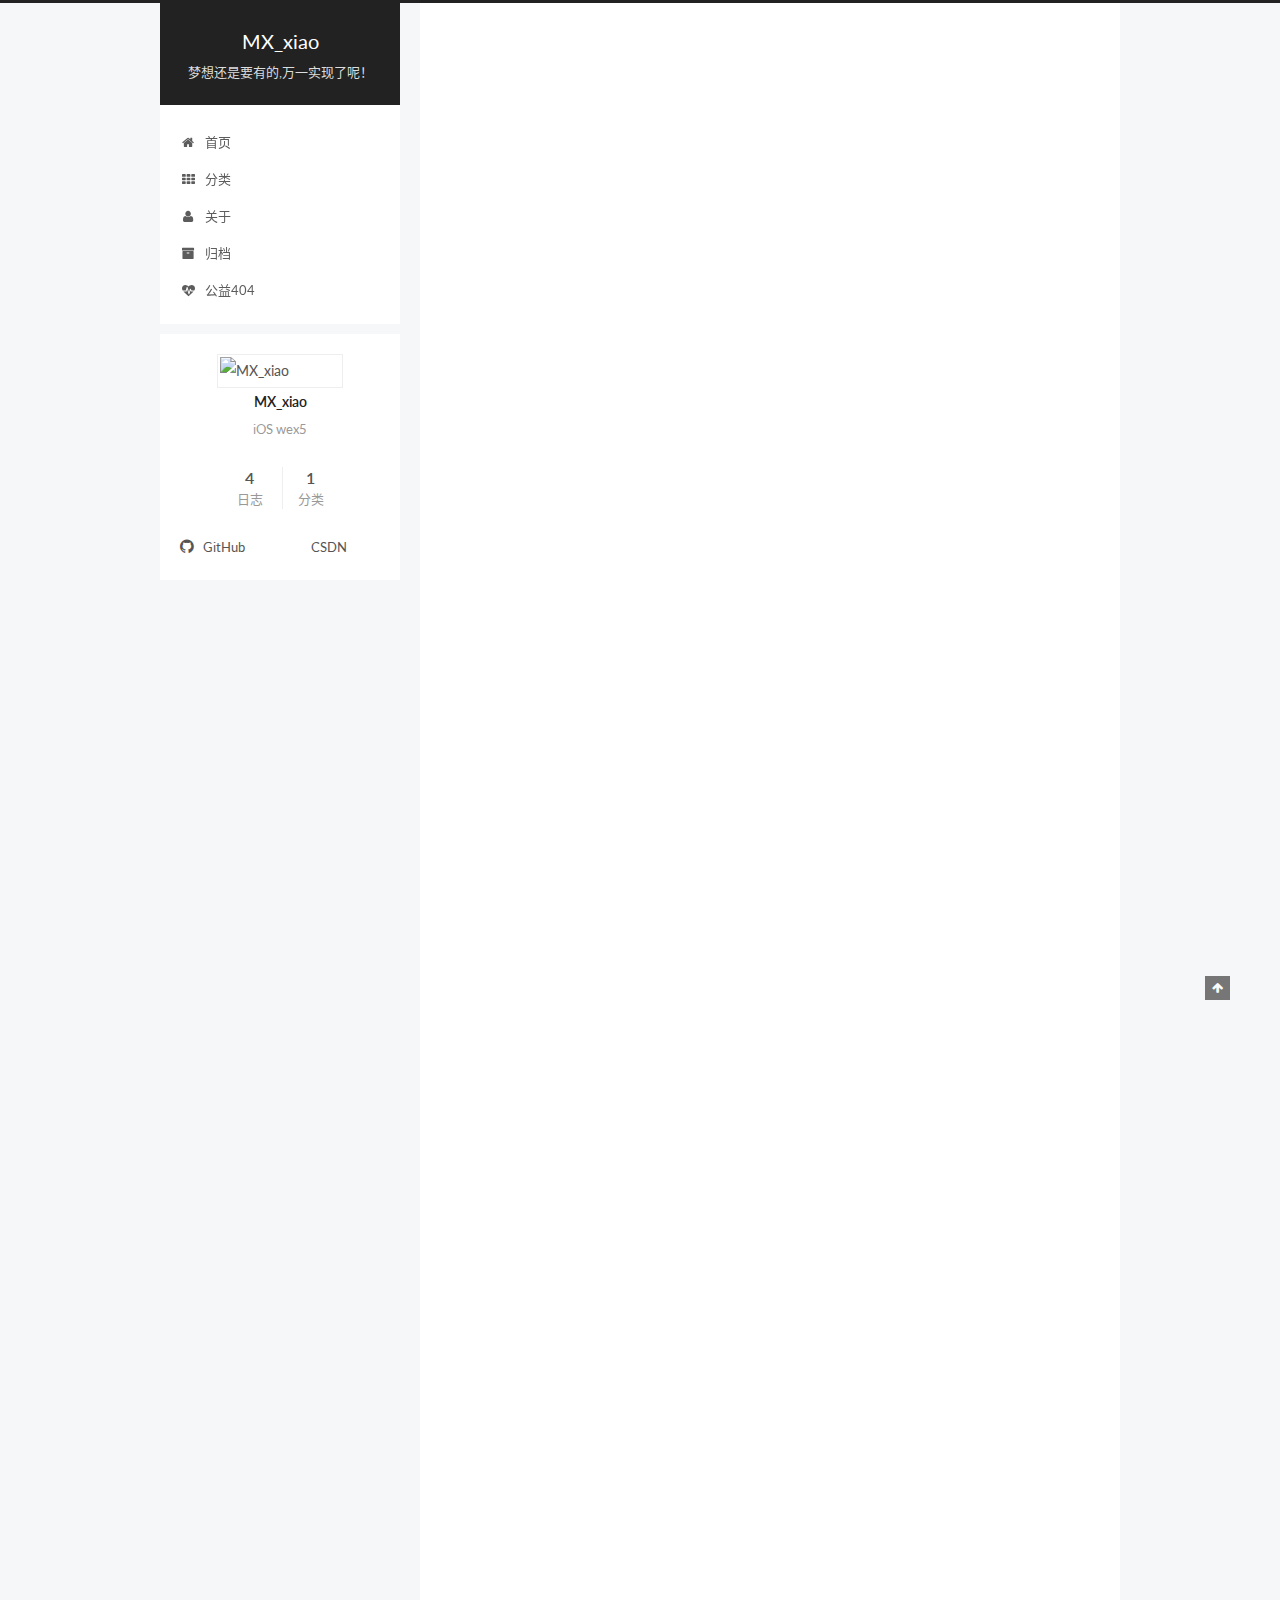
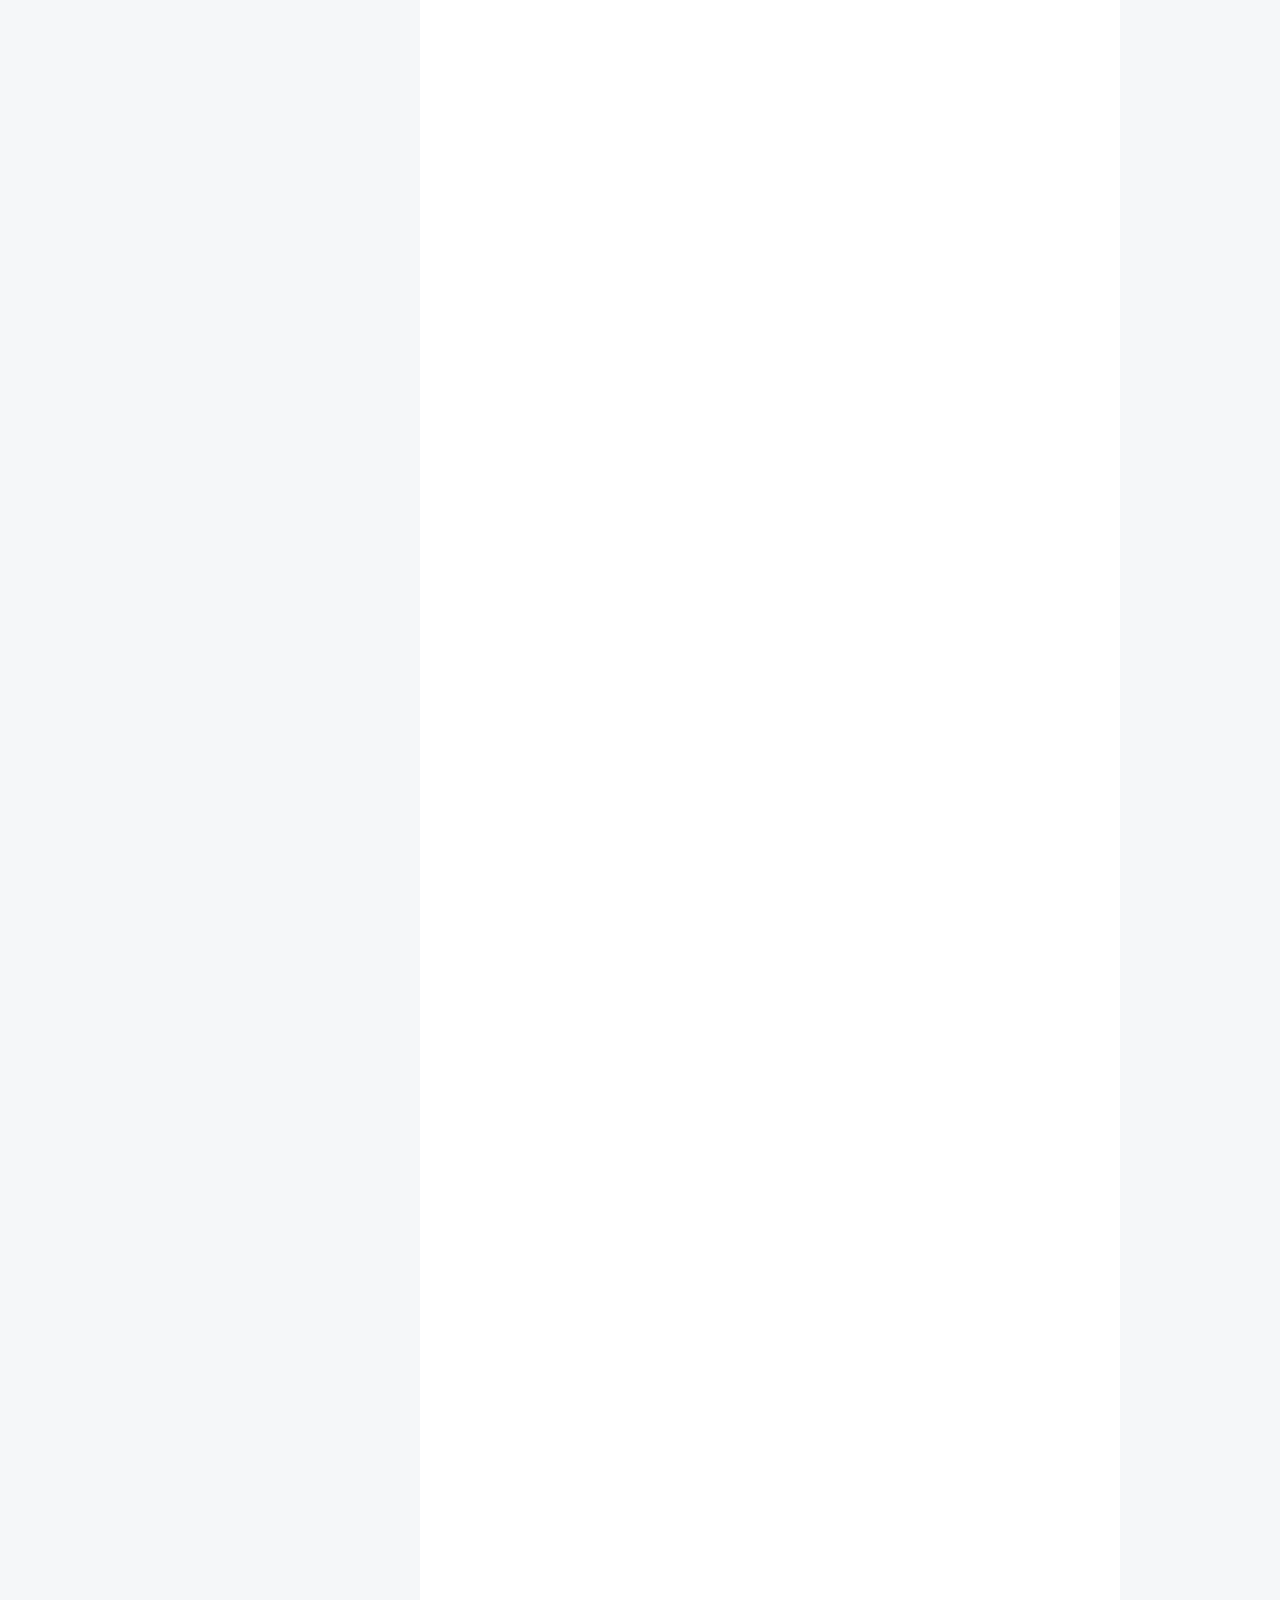
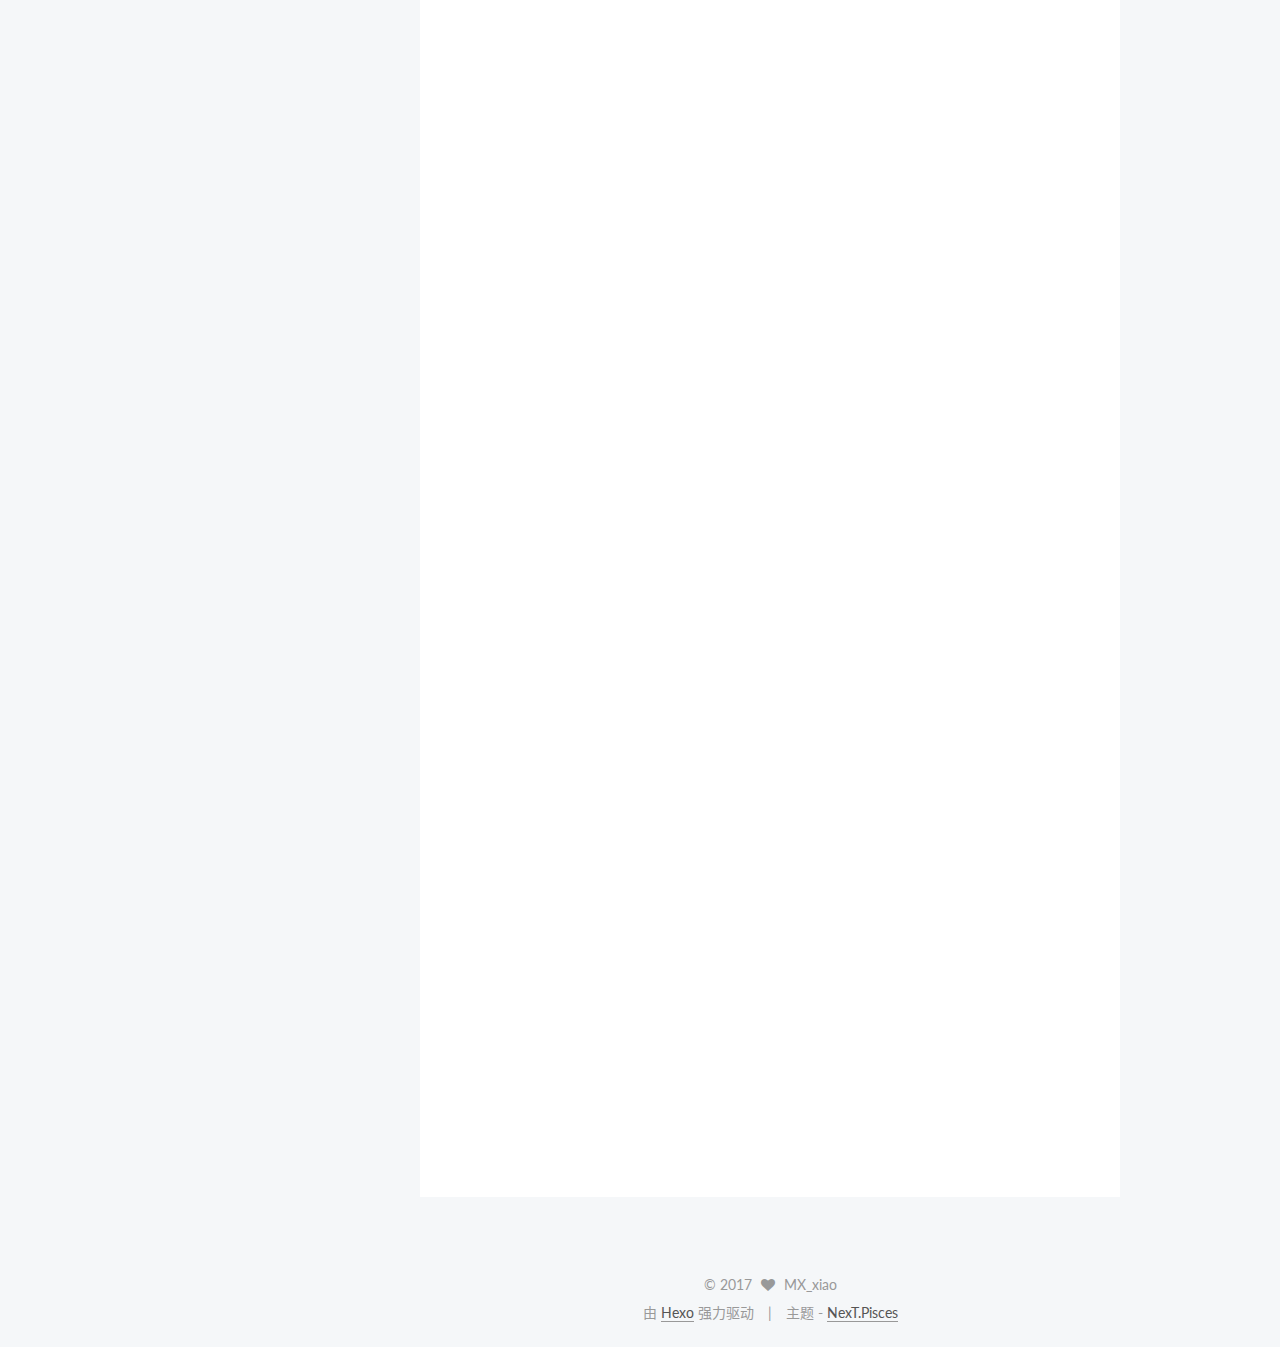
==== commit c78a1c18: "Site updated: 2017-01-05 11:54:44" ====
--- a/index.html
+++ b/index.html
@@ -175,6 +175,26 @@
         </li>
       
         
+        <li class="menu-item menu-item-categories">
+          <a href="/categories" rel="section">
+            
+              <i class="menu-item-icon fa fa-fw fa-th"></i> <br />
+            
+            分类
+          </a>
+        </li>
+      
+        
+        <li class="menu-item menu-item-about">
+          <a href="/about" rel="section">
+            
+              <i class="menu-item-icon fa fa-fw fa-user"></i> <br />
+            
+            关于
+          </a>
+        </li>
+      
+        
         <li class="menu-item menu-item-archives">
           <a href="/archives" rel="section">
             
@@ -185,12 +205,12 @@
         </li>
       
         
-        <li class="menu-item menu-item-tags">
-          <a href="/tags" rel="section">
-            
-              <i class="menu-item-icon fa fa-fw fa-tags"></i> <br />
-            
-            标签
+        <li class="menu-item menu-item-commonweal">
+          <a href="/404.html" rel="section">
+            
+              <i class="menu-item-icon fa fa-fw fa-heartbeat"></i> <br />
+            
+            公益404
           </a>
         </li>
       
@@ -211,6 +231,231 @@
           <div id="content" class="content">
             
   <section id="posts" class="posts-expand">
+    
+      
+
+  
+  
+
+  
+  
+  
+
+  <article class="post post-type-normal " itemscope itemtype="http://schema.org/Article">
+
+    
+      <header class="post-header">
+
+        
+        
+          <h1 class="post-title" itemprop="name headline">
+            
+            
+              
+                
+                <a class="post-title-link" href="/2017/01/04/weex--repeat/" itemprop="url">
+                  未命名
+                </a>
+              
+            
+          </h1>
+        
+
+        <div class="post-meta">
+          <span class="post-time">
+            <span class="post-meta-item-icon">
+              <i class="fa fa-calendar-o"></i>
+            </span>
+            <span class="post-meta-item-text">发表于</span>
+            <time itemprop="dateCreated" datetime="2017-01-04T18:40:15+08:00" content="2017-01-04">
+              2017-01-04
+            </time>
+          </span>
+
+          
+
+          
+            
+          
+
+          
+
+          
+          
+
+          
+        </div>
+      </header>
+    
+
+
+    <div class="post-body" itemprop="articleBody">
+
+      
+      
+
+      
+        
+          
+            <p>repeat 在我看来就是把li（html）或者cell（objective-c）的功能拿出来单独实现<br>最基础的用法 类似于绑定数据repeat绑定的lis会根据list的元素数渲染相同格式的组件</p>
+<figure class="highlight plain"><table><tr><td class="gutter"><pre><div class="line">1</div><div class="line">2</div><div class="line">3</div><div class="line">4</div><div class="line">5</div><div class="line">6</div><div class="line">7</div><div class="line">8</div><div class="line">9</div><div class="line">10</div><div class="line">11</div><div class="line">12</div><div class="line">13</div><div class="line">14</div><div class="line">15</div><div class="line">16</div><div class="line">17</div><div class="line">18</div><div class="line">19</div><div class="line">20</div><div class="line">21</div><div class="line">22</div><div class="line">23</div><div class="line">24</div><div class="line">25</div><div class="line">26</div><div class="line">27</div></pre></td><td class="code"><pre><div class="line">&lt;template&gt;</div><div class="line">  &lt;container&gt;</div><div class="line">    &lt;container repeat = &quot;&#123;&#123;list&#125;&#125;&quot; class=&quot;&#123;&#123;gender&#125;&#125;&quot;&gt;</div><div class="line">      &lt;text&gt;&#123;&#123;firstName&#125;&#125;&lt;/text&gt;</div><div class="line">      &lt;text&gt;&#123;&#123;lastName&#125;&#125;&lt;/tetx&gt;</div><div class="line">    &lt;/container&gt;</div><div class="line">  &lt;/container&gt;</div><div class="line">&lt;/template&gt;</div><div class="line">&lt;style&gt;</div><div class="line">  .qw1&#123;</div><div class="line">    color: red;</div><div class="line">  &#125;</div><div class="line">  .qw2&#123;</div><div class="line">    color: blue;</div><div class="line">  &#125;</div><div class="line">&lt;/style&gt;</div><div class="line">&lt;script&gt;</div><div class="line">    module.exports = &#123;</div><div class="line">        data:&#123;</div><div class="line">          list:[</div><div class="line">            &#123;gender:&apos;qw1&apos;,firstName:&apos;zhang&apos;,lastName:&apos;san&apos;&#125;,</div><div class="line">            &#123;gender:&apos;qw2&apos;,firstName:&apos;li&apos;,lastName:&apos;si&apos;&#125;,</div><div class="line">            &#123;gender:&apos;qw1&apos;,firstName:&apos;wang&apos;,lastName:&apos;wu&apos;&#125;,</div><div class="line">          ]</div><div class="line">        &#125;</div><div class="line">    &#125;</div><div class="line">&lt;/script&gt;</div></pre></td></tr></table></figure>
+<p>还可以通过$index获取到数组的index 类似于row（objective-c）<br>这里有个问题没有解决  当用index的时候只能有一行text 如果我加上两个text他就会出错，如果谁能解决的话也可以告诉我</p>
+<figure class="highlight plain"><table><tr><td class="gutter"><pre><div class="line">1</div><div class="line">2</div><div class="line">3</div><div class="line">4</div><div class="line">5</div><div class="line">6</div><div class="line">7</div></pre></td><td class="code"><pre><div class="line">&lt;template&gt;</div><div class="line">  &lt;container&gt;</div><div class="line">    &lt;container repeat = &quot;&#123;&#123;list&#125;&#125;&quot; class=&quot;&#123;&#123;gender&#125;&#125;&quot;&gt;</div><div class="line">      &lt;text&gt;&#123;&#123;$index+1&#125;&#125;&lt;/text&gt;</div><div class="line">    &lt;/container&gt;</div><div class="line">  &lt;/container&gt;</div><div class="line">&lt;/template&gt;</div></pre></td></tr></table></figure>
+<figure class="highlight plain"><table><tr><td class="gutter"><pre><div class="line">1</div><div class="line">2</div><div class="line">3</div><div class="line">4</div><div class="line">5</div><div class="line">6</div><div class="line">7</div><div class="line">8</div><div class="line">9</div><div class="line">10</div></pre></td><td class="code"><pre><div class="line">// 错误的代码</div><div class="line">&lt;template&gt;</div><div class="line">  &lt;container&gt;</div><div class="line">    &lt;container repeat = &quot;&#123;&#123;list&#125;&#125;&quot; class=&quot;&#123;&#123;gender&#125;&#125;&quot;&gt;</div><div class="line">      &lt;text&gt;&#123;&#123;firstName&#125;&#125;&lt;/text&gt;</div><div class="line">      &lt;text&gt;&#123;&#123;lastName&#125;&#125;&lt;/tetx&gt;</div><div class="line">      &lt;text&gt;&#123;&#123;$index+1&#125;&#125;&lt;/text&gt;</div><div class="line">    &lt;/container&gt;</div><div class="line">  &lt;/container&gt;</div><div class="line">&lt;/template&gt;</div></pre></td></tr></table></figure>
+<p>repeat还支持获取到list里面的某个属性，不过要先给list放一个对象</p>
+<figure class="highlight plain"><table><tr><td class="gutter"><pre><div class="line">1</div><div class="line">2</div><div class="line">3</div><div class="line">4</div><div class="line">5</div><div class="line">6</div><div class="line">7</div><div class="line">8</div><div class="line">9</div></pre></td><td class="code"><pre><div class="line">&lt;template&gt;</div><div class="line">  &lt;container&gt;</div><div class="line">    &lt;container repeat = &quot;&#123;&#123;v in list&#125;&#125;&quot; class=&quot;&#123;&#123;gender&#125;&#125;&quot;&gt;</div><div class="line">      &lt;text&gt;No.&#123;&#123;$index + 1&#125;&#125;,&#123;&#123;v.firstName&#125;&#125;&lt;/text&gt;</div><div class="line">      &lt;text&gt;No.&#123;&#123;$index + 1&#125;&#125;,&#123;&#123;v.lastName&#125;&#125;&lt;/text&gt;</div><div class="line">    &lt;/container&gt;</div><div class="line">  &lt;/container&gt;</div><div class="line">&lt;/template&gt;</div><div class="line">&lt;style&gt;</div></pre></td></tr></table></figure>
+<p>当然  在repeat这个下面还可以继续放一些别的数据</p>
+
+          
+        
+      
+    </div>
+
+    <div>
+      
+    </div>
+
+    <div>
+      
+    </div>
+
+    <footer class="post-footer">
+      
+
+      
+
+      
+      
+        <div class="post-eof"></div>
+      
+    </footer>
+  </article>
+
+
+    
+      
+
+  
+  
+
+  
+  
+  
+
+  <article class="post post-type-normal " itemscope itemtype="http://schema.org/Article">
+
+    
+      <header class="post-header">
+
+        
+        
+          <h1 class="post-title" itemprop="name headline">
+            
+            
+              
+                
+                <a class="post-title-link" href="/2017/01/04/catTest/" itemprop="url">
+                  catTest
+                </a>
+              
+            
+          </h1>
+        
+
+        <div class="post-meta">
+          <span class="post-time">
+            <span class="post-meta-item-icon">
+              <i class="fa fa-calendar-o"></i>
+            </span>
+            <span class="post-meta-item-text">发表于</span>
+            <time itemprop="dateCreated" datetime="2017-01-04T17:56:17+08:00" content="2017-01-04">
+              2017-01-04
+            </time>
+          </span>
+
+          
+            <span class="post-category" >
+              &nbsp; | &nbsp;
+              <span class="post-meta-item-icon">
+                <i class="fa fa-folder-o"></i>
+              </span>
+              <span class="post-meta-item-text">分类于</span>
+              
+                <span itemprop="about" itemscope itemtype="https://schema.org/Thing">
+                  <a href="/categories/test/" itemprop="url" rel="index">
+                    <span itemprop="name">test</span>
+                  </a>
+                </span>
+
+                
+                
+
+              
+            </span>
+          
+
+          
+            
+          
+
+          
+
+          
+          
+
+          
+        </div>
+      </header>
+    
+
+
+    <div class="post-body" itemprop="articleBody">
+
+      
+      
+
+      
+        
+          
+            <p>分类测试<br>这个东西坑了我好几次了<br>在调用JPush设置别名和标签的方法之前，一定要在登录成功之后。<br>JPush提供了几种通知的状态<br>extern NSString <em>const kJPFNetworkIsConnectingNotification; // 正在连接中<br>extern NSString </em>const kJPFNetworkDidSetupNotification;     // 建立连接<br>extern NSString <em>const kJPFNetworkDidCloseNotification;     // 关闭连接<br>extern NSString </em>const kJPFNetworkDidRegisterNotification;  // 注册成功<br>extern NSString <em>const kJPFNetworkDidLoginNotification;     // 登录成功<br>extern NSString </em>const kJPFNetworkDidReceiveMessageNotification;         // 收到消息(非APNS)<br>extern NSString *const kJPFServiceErrorNotification;  // 错误提示</p>
+<p>通过通知中心进行监听  就可以了<br>    //JPush 监听登陆成功<br>    [[NSNotificationCenter defaultCenter] addObserver:self<br>                      selector:@selector(networkDidLogin:)<br>                          name:kJPFNetworkDidLoginNotification<br>                        object:nil];</p>
+<p>记得要删除<br>/**</p>
+<ul>
+<li>登录成功，设置别名，移除监听<br>*</li>
+<li>@param notification &lt;#notification description#&gt;<br>*/<ul>
+<li>(void)networkDidLogin:(NSNotification *)notification {<br>NSLog(@”已登录”);<br>[JPUSHService setAlias:@”123456” callbackSelector:nil object:nil];<br>[[NSNotificationCenter defaultCenter] removeObserver:self<pre><code>  name:kJPFNetworkDidLoginNotification
+object:nil];
+</code></pre>}</li>
+</ul>
+</li>
+</ul>
+
+          
+        
+      
+    </div>
+
+    <div>
+      
+    </div>
+
+    <div>
+      
+    </div>
+
+    <footer class="post-footer">
+      
+
+      
+
+      
+      
+        <div class="post-eof"></div>
+      
+    </footer>
+  </article>
+
+
     
       
 
@@ -448,11 +693,18 @@
         <nav class="site-state motion-element">
           <div class="site-state-item site-state-posts">
             <a href="/archives">
-              <span class="site-state-item-count">2</span>
+              <span class="site-state-item-count">4</span>
               <span class="site-state-item-name">日志</span>
             </a>
           </div>
 
+          
+            <div class="site-state-item site-state-categories">
+              <a href="/categories">
+                <span class="site-state-item-count">1</span>
+                <span class="site-state-item-name">分类</span>
+              </a>
+            </div>
           
 
           
--- a/css/main.css
+++ b/css/main.css
@@ -497,8 +497,8 @@
   margin: 20px 0;
   padding: 15px;
   font-size: 13px;
-  color: #4d4d4c;
-  background: #f7f7f7;
+  color: $highlight-foreground;
+  background: $highlight-background;
   line-height: 1.6;
 }
 pre,
@@ -515,7 +515,7 @@
 }
 pre code {
   padding: 0;
-  color: #4d4d4c;
+  color: $highlight-foreground;
   background: none;
   text-shadow: none;
 }
@@ -535,7 +535,7 @@
 }
 .highlight figcaption {
   font-size: 1em;
-  color: #4d4d4c;
+  color: $highlight-foreground;
   line-height: 1em;
   margin-bottom: 1em;
 }
@@ -549,10 +549,10 @@
 }
 .highlight figcaption a {
   float: right;
-  color: #4d4d4c;
+  color: $highlight-foreground;
 }
 .highlight figcaption a:hover {
-  border-bottom-color: #4d4d4c;
+  border-bottom-color: $highlight-foreground;
 }
 .highlight .gutter pre {
   color: #666;
@@ -569,7 +569,7 @@
   border: none;
 }
 pre .comment {
-  color: #8e908c;
+  color: $highlight-comment;
 }
 pre .variable,
 pre .attribute,
@@ -583,7 +583,7 @@
 pre .css .id,
 pre .css .class,
 pre .css .pseudo {
-  color: #c82829;
+  color: $highlight-red;
 }
 pre .number,
 pre .preprocessor,
@@ -592,7 +592,7 @@
 pre .params,
 pre .constant,
 pre .command {
-  color: #f5871f;
+  color: $highlight-orange;
 }
 pre .ruby .class .title,
 pre .css .rules .attribute,
@@ -605,11 +605,11 @@
 pre .special,
 pre .number,
 pre .formula {
-  color: #718c00;
+  color: $highlight-green;
 }
 pre .title,
 pre .css .hexcolor {
-  color: #3e999f;
+  color: $highlight-aqua;
 }
 pre .function,
 pre .python .decorator,
@@ -619,11 +619,11 @@
 pre .perl .sub,
 pre .javascript .title,
 pre .coffeescript .title {
-  color: #4271ae;
+  color: $highlight-blue;
 }
 pre .keyword,
 pre .javascript .function {
-  color: #8959a8;
+  color: $highlight-purple;
 }
 .full-image.full-image.full-image {
   border: none;
@@ -1549,7 +1549,7 @@
   width: 4px;
   height: 4px;
   border-radius: 50%;
-  background: #d48f22;
+  background: #ffb37d;
 }
 .links-of-blogroll {
   font-size: 13px;
